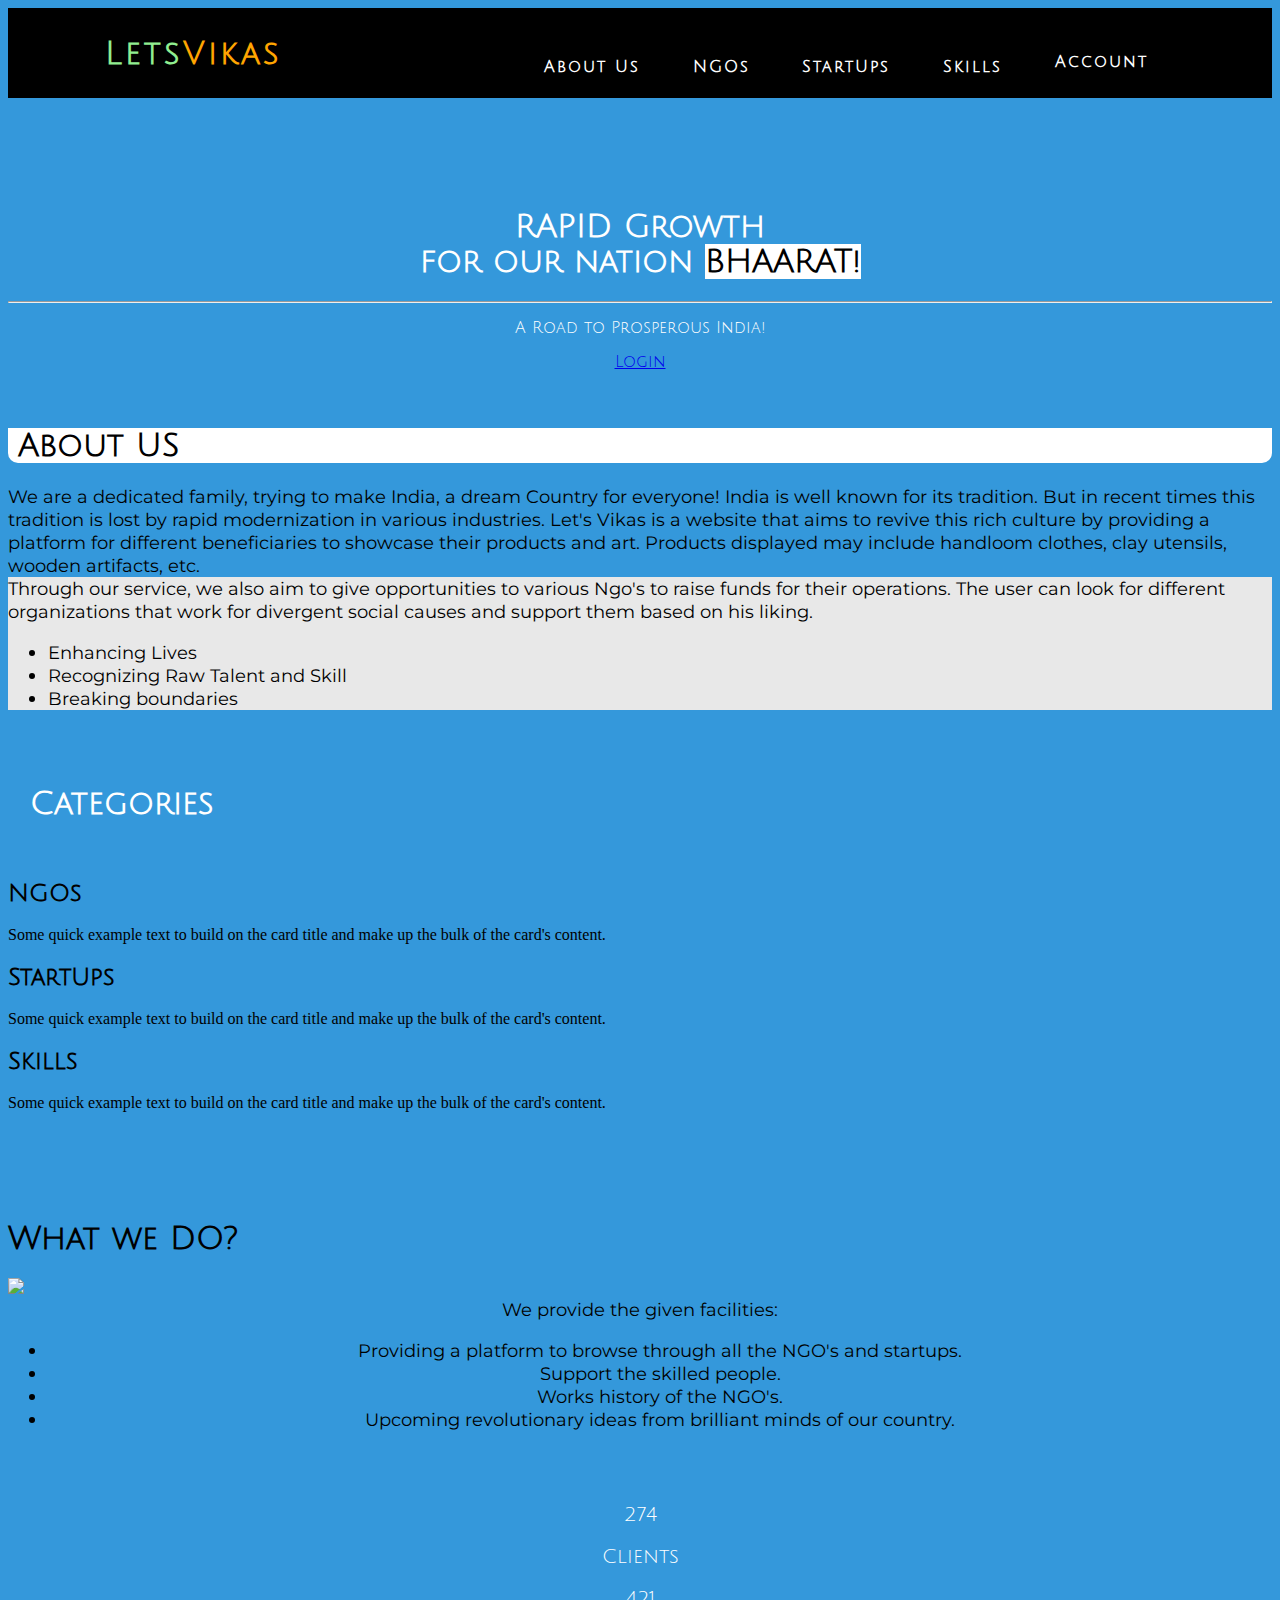
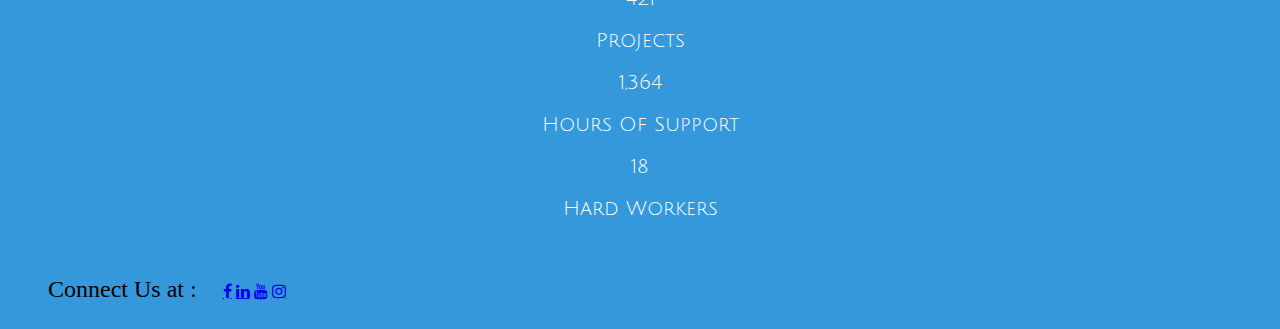
==== index.html @ 5dd66d9a "Merge branch 'main' into editHarshit" ====
<!DOCTYPE html>
<html>

    <head>
    
        <meta charset="utf-8">
        <meta content="width=device-width, initial-scale=1.0" name="viewport">
		<meta name="viewport" content="width=device-width, initial-scale=1">
<link rel="stylesheet" href="https://cdnjs.cloudflare.com/ajax/libs/font-awesome/4.7.0/css/font-awesome.min.css">
</head>
        
        <title>LetsVikas</title>
        
        <link rel="stylesheet" href="https://cdn.jsdelivr.net/npm/bootstrap@4.5.3/dist/css/bootstrap.min.css" integrity="sha384-TX8t27EcRE3e/ihU7zmQxVncDAy5uIKz4rEkgIXeMed4M0jlfIDPvg6uqKI2xXr2" crossorigin="anonymous">
    
        <link href="style.css" rel="stylesheet">
        
        <!--Google Font-->
        <link href="https://fonts.googleapis.com/css2?family=Julius+Sans+One&display=swap" rel="stylesheet">
        <link href="https://fonts.googleapis.com/css2?family=Montserrat&display=swap" rel="stylesheet">

    </head>
    <body style="background-color: #3498DB ">

        <!--NavBar-->
        <nav class="fixed-top">
            
            <div class="font logo"><h1><span style="color: lightgreen;">Lets</span><span style="color: orange;">Vikas</span></h1></div>
            <ul class="nav-items font">
                <li><a href="">About Us</a></li>
                <li><a href="">NGOs</a></li>
                <li><a href="">StartUps</a></li>
                <li><a href="">Skills</a></li>
                <li><a href="#" id="login-btn" class="btn btn-primary">Account</a></li>
            </ul>
            <div class="burger">
            
                <div class="line"></div>
                <div class="line"></div>
                <div class="line"></div>
                
            </div>
        </nav>
        <!--End of NavBar-->
        
        <div id="extraspcontop"></div>
        
        <!--Jumbotron/Hero Section-->
        <div class="jumbotron font center whitecolor">
            <h1><strong>RAPID Growth <br>for our nation <span class="bgwhite blackcolor">BHAARAT!</span></strong></h1>
            <hr class="my-4">
            <p>A Road to Prosperous India!</p>
            <a class="btn btn-primary btn-lg" href="#" role="button">Login</a>
        </div>
        <!--Eng of Jumbotron Section-->
        
        <!--About Us-->
        <br>
        <div class="container-fluid card" id="aboutuscard">
            <br>
            <h1 class="font au-head">About US</h1>
            <div class="row blackcolor">
                
                <div class="col">
                    <span class="incrfont font2">We are a dedicated family, trying to make India, a dream Country for everyone!
                        India is well known for its tradition. But in recent times this tradition is lost by rapid modernization in various industries. Let's Vikas is a website that aims to revive this rich culture by providing a platform for different beneficiaries to showcase their products and art. Products displayed may include handloom clothes, clay utensils, wooden artifacts, etc.</span>
                </div>
                <div class="col lightgrey">
                    <span class="incrfont font2">Through our service, we also aim to give opportunities to various Ngo's to raise funds for their operations. The user can look for different organizations that work for divergent social causes and support them based on his liking.
                    <ul>
                        <li>Enhancing Lives</li>
                        <li>Recognizing Raw Talent and Skill</li>
                        <li>Breaking boundaries</li>
                        </ul></span>
                </div>
            </div>
            <br>
        </div>
        <!--End of About Us Section-->
        <br>
        <!--Categories-->
        <h1 class="font whitecolor categ">Categories</h1>
        <br>
        <div class="container" id="#categories">
            <div class="card-deck">
                <div class="card bg-success">
                    <a href="#" class="catcard"><h2 class="card-header font"><strong>NGOs</strong></h2></a>
                        <div class="card-body ">
                        <p class="card-text">Some quick example text to build on the card title and make up the bulk of the card's content.</p>
                    </div>
                </div>
                <div class="card ">
                    <a href="#" class="catcard"><h2 class="card-header font"><strong>StartUps</strong></h2></a>
                        <div class="card-body ">
                        <p class="card-text">Some quick example text to build on the card title and make up the bulk of the card's content.</p>
                    </div>
                </div>
                <div class="card bg-warning">
                    <a href="#" class="catcard"><h2 class="card-header font"><strong>Skills</strong></h2></a>
                        <div class="card-body ">
                        <p class="card-text">Some quick example text to build on the card title and make up the bulk of the card's content.</p>
                    </div>
                </div>
            </div>
            
        </div>
        <!--End of Categories-->
        <br><br><br>
        <!--What Do WE DO?-->
        <div class="container-fluid bg-white">
        
            <br>
            <h1 class="font whitecolor blackcolor">What we DO?</h1>
            <div class="row">
                <div class="col col-min-width">
                    <img class="img-fluid" src="imgs/whatwedo.jpg">
                </div>
                <div class="col font2 incrfont col-min-width center">
                    
                    We provide the given facilities:
                    <ul>
                    
                        <li>Providing a platform to browse through all the NGO's and startups.</li>
                        <li>Support the skilled people.</li>
                        <li>Works history of the NGO's.</li>
                        <li>Upcoming revolutionary ideas from brilliant minds of our country.</li>
                    
                    </ul>
                </div>
            </div>
            <br>
        </div>
        <br><br>
        <div class="container-fluid">
        <div class="row font incrfont2">
            
          <div class="col-lg-3 col-6 center whitecolor">
            <span>274</span>
            <p>Clients</p>
          </div>

          <div class="col-lg-3 col-6 center whitecolor">
            <span>421</span>
            <p>Projects</p>
          </div>

          <div class="col-lg-3 col-6 center whitecolor">
            <span>1,364</span>
            <p>Hours Of Support</p>
          </div>

          <div class="col-lg-3 col-6 center whitecolor">
            <span>18</span>
            <p>Hard Workers</p>
		
          </div>   
        </div>
            <br>

      </div>
	  <br>
	  <span style="padding-left:40px">
	 <a style="font-size:150%"> Connect Us at :  </a>
	 <span style="padding-left:20px">
	    <a href="#" target="_blank" class="fa fa-facebook"></a>
		<a href="https://www.linkedin.com/posts/harshit-singh-3a8885120_project-aatmanirbharbharat-growth-activity-6716346034341191680-U7Fu" target="_blank" class="fa fa-linkedin"></a>
		<a href="https://www.youtube.com/watch?v=l8y8b3xotv4" target="_blank" class="fa fa-youtube"></a>
		<a href="#" target="_blank" class="fa fa-instagram"></a>
        <br><br>
        
        
        <script src="https://code.jquery.com/jquery-3.5.1.slim.min.js" integrity="sha384-DfXdz2htPH0lsSSs5nCTpuj/zy4C+OGpamoFVy38MVBnE+IbbVYUew+OrCXaRkfj" crossorigin="anonymous"></script>
        <script src="https://cdn.jsdelivr.net/npm/bootstrap@4.5.3/dist/js/bootstrap.bundle.min.js" integrity="sha384-ho+j7jyWK8fNQe+A12Hb8AhRq26LrZ/JpcUGGOn+Y7RsweNrtN/tE3MoK7ZeZDyx" crossorigin="anonymous"></script>
        
        <script src="app.js"></script>
    </body>
    
</html>
---- style.css ----
.font{
    
    font-family: 'Julius Sans One', sans-serif;
    
}
.font2{
    
    font-family: 'Montserrat', sans-serif;
    
}
.logo{
    
    letter-spacing: 3px;
    
}
.center{
    
    text-align: center;
    
}
.jumbotron{
    
    background-image: url(imgs/jumbo.jpg);
    background-repeat: no-repeat;
    background-size: cover;
    
}
.whitecolor{
    
    color: white;
    
}
.blackcolor{
    
    color: black;
    
}
.bgwhite{
    
    background-color: white;
    
}
nav{
    
    display: flex;
    justify-content:space-around;
    min-height: 10vh;
    align-items: center;
    background-color: black;
    color: white;
    
}
.nav-items{
    
    display: flex;
    justify-content: space-around;
    width: 52%;
    
}
@media screen and (max-width: 1000px){
    
    .nav-items{
    
        display: flex;
        justify-content: space-around;
        width: 68%;
    
    }
    
}
.nav-items li{
    
    list-style: none;
    position: relative;
    font-weight: bold;
    letter-spacing: 2px;
    top:14px;
    
}
.nav-items a{
    
    text-decoration: none;
    color: white;
    
    
}
.nav-items a:hover{
    
    text-decoration: none;
    color: darkgray;
    
    
}
.line{
    
    height: 3px;
    width: 27px;
    margin: 5px;
    background-color: white;
    
}
.burger{
    
    display: none;
    cursor: pointer;
    position: relative;
    bottom: 5px;
}
@media screen and (max-width: 800px){
    body{
        
        overflow-x: hidden;
        
    }
    .nav-items{
    
        position: absolute;
        right:0px;
        height:90vh;
        top:10vh;
        background-color: white;
        opacity: 0.95;
        display: block;
        flex-direction: column;
        text-align: center;
        width:55%;
        padding-left: 0px;
        transform: translateX(100%);
        transition: transform 0.5s ease-in;
    
    }
    .nav-items li{
        
        margin-top:5vh;
        margin-bottom: 5vh;
        
    }
    .burger{
        
        display: block;
    }
    
}
#login-btn{
    
    position: relative;
    bottom:5px;
    
}
#extraspcontop{
    
    height: 10vh;
    
}
.burger-active{
    
    transform: translateX(0%);
    
}
.au-head{
    color: black;
    background-color: white;
    border-bottom-left-radius: 10px;
    border-bottom-right-radius: 10px;
    border-top-left-radius: 0px;
    border-top-right-radius: 0px;
    padding-left: 10px;
    
}
.incrfont{
    
    font-size: 115%;
    
}
.incrfont2{
    
    font-size: 125%;
    
}
.col{
    
    min-width: 200px;
    
}
.lightgrey{
    
    background-color: #e8e8e8;
    
}.card{
    
    border-radius: 10px;
    
}
#aboutuscard{
    
    border-radius: 0px;
    
}
.categ{
    
    margin-left: 22px;
    
}
.catcard{
    
    text-decoration: none;
    color: black;
    
}
.catcard:hover{
    
    text-decoration: none;
    color: #0064CF;
    
}
.col-min-width{
    
    min-width: 300px;
    
}
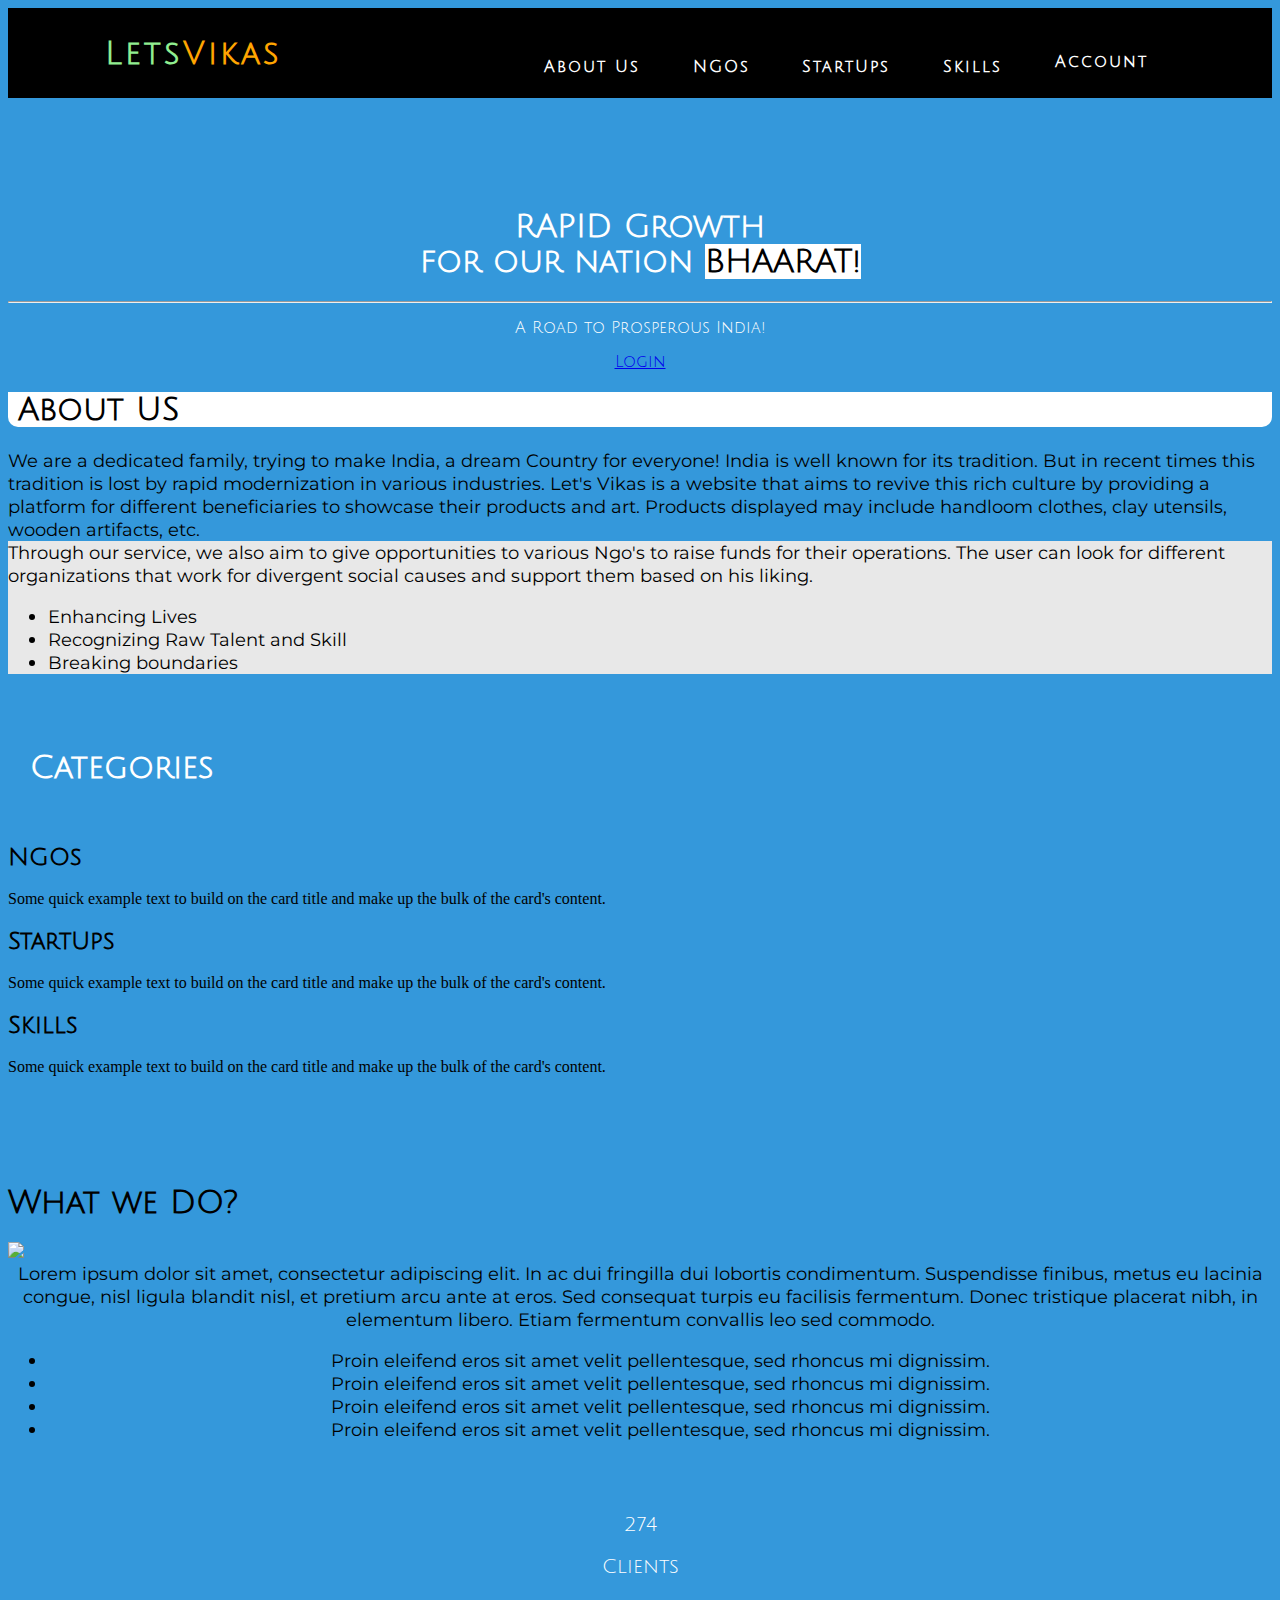
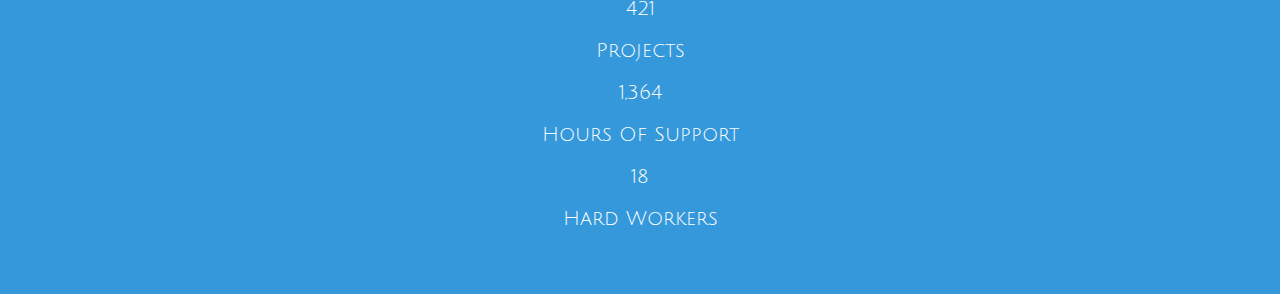
==== commit 636336bf: "Latest Color Change" ====
--- a/index.html
+++ b/index.html
@@ -1,178 +1,165 @@
-<!DOCTYPE html>
-<html>
-
-    <head>
-    
-        <meta charset="utf-8">
-        <meta content="width=device-width, initial-scale=1.0" name="viewport">
-		<meta name="viewport" content="width=device-width, initial-scale=1">
-<link rel="stylesheet" href="https://cdnjs.cloudflare.com/ajax/libs/font-awesome/4.7.0/css/font-awesome.min.css">
-</head>
-        
-        <title>LetsVikas</title>
-        
-        <link rel="stylesheet" href="https://cdn.jsdelivr.net/npm/bootstrap@4.5.3/dist/css/bootstrap.min.css" integrity="sha384-TX8t27EcRE3e/ihU7zmQxVncDAy5uIKz4rEkgIXeMed4M0jlfIDPvg6uqKI2xXr2" crossorigin="anonymous">
-    
-        <link href="style.css" rel="stylesheet">
-        
-        <!--Google Font-->
-        <link href="https://fonts.googleapis.com/css2?family=Julius+Sans+One&display=swap" rel="stylesheet">
-        <link href="https://fonts.googleapis.com/css2?family=Montserrat&display=swap" rel="stylesheet">
-
-    </head>
-    <body style="background-color: #3498DB ">
-
-        <!--NavBar-->
-        <nav class="fixed-top">
-            
-            <div class="font logo"><h1><span style="color: lightgreen;">Lets</span><span style="color: orange;">Vikas</span></h1></div>
-            <ul class="nav-items font">
-                <li><a href="">About Us</a></li>
-                <li><a href="">NGOs</a></li>
-                <li><a href="">StartUps</a></li>
-                <li><a href="">Skills</a></li>
-                <li><a href="#" id="login-btn" class="btn btn-primary">Account</a></li>
-            </ul>
-            <div class="burger">
-            
-                <div class="line"></div>
-                <div class="line"></div>
-                <div class="line"></div>
-                
-            </div>
-        </nav>
-        <!--End of NavBar-->
-        
-        <div id="extraspcontop"></div>
-        
-        <!--Jumbotron/Hero Section-->
-        <div class="jumbotron font center whitecolor">
-            <h1><strong>RAPID Growth <br>for our nation <span class="bgwhite blackcolor">BHAARAT!</span></strong></h1>
-            <hr class="my-4">
-            <p>A Road to Prosperous India!</p>
-            <a class="btn btn-primary btn-lg" href="#" role="button">Login</a>
-        </div>
-        <!--Eng of Jumbotron Section-->
-        
-        <!--About Us-->
-        <br>
-        <div class="container-fluid card" id="aboutuscard">
-            <br>
-            <h1 class="font au-head">About US</h1>
-            <div class="row blackcolor">
-                
-                <div class="col">
-                    <span class="incrfont font2">We are a dedicated family, trying to make India, a dream Country for everyone!
-                        India is well known for its tradition. But in recent times this tradition is lost by rapid modernization in various industries. Let's Vikas is a website that aims to revive this rich culture by providing a platform for different beneficiaries to showcase their products and art. Products displayed may include handloom clothes, clay utensils, wooden artifacts, etc.</span>
-                </div>
-                <div class="col lightgrey">
-                    <span class="incrfont font2">Through our service, we also aim to give opportunities to various Ngo's to raise funds for their operations. The user can look for different organizations that work for divergent social causes and support them based on his liking.
-                    <ul>
-                        <li>Enhancing Lives</li>
-                        <li>Recognizing Raw Talent and Skill</li>
-                        <li>Breaking boundaries</li>
-                        </ul></span>
-                </div>
-            </div>
-            <br>
-        </div>
-        <!--End of About Us Section-->
-        <br>
-        <!--Categories-->
-        <h1 class="font whitecolor categ">Categories</h1>
-        <br>
-        <div class="container" id="#categories">
-            <div class="card-deck">
-                <div class="card bg-success">
-                    <a href="#" class="catcard"><h2 class="card-header font"><strong>NGOs</strong></h2></a>
-                        <div class="card-body ">
-                        <p class="card-text">Some quick example text to build on the card title and make up the bulk of the card's content.</p>
-                    </div>
-                </div>
-                <div class="card ">
-                    <a href="#" class="catcard"><h2 class="card-header font"><strong>StartUps</strong></h2></a>
-                        <div class="card-body ">
-                        <p class="card-text">Some quick example text to build on the card title and make up the bulk of the card's content.</p>
-                    </div>
-                </div>
-                <div class="card bg-warning">
-                    <a href="#" class="catcard"><h2 class="card-header font"><strong>Skills</strong></h2></a>
-                        <div class="card-body ">
-                        <p class="card-text">Some quick example text to build on the card title and make up the bulk of the card's content.</p>
-                    </div>
-                </div>
-            </div>
-            
-        </div>
-        <!--End of Categories-->
-        <br><br><br>
-        <!--What Do WE DO?-->
-        <div class="container-fluid bg-white">
-        
-            <br>
-            <h1 class="font whitecolor blackcolor">What we DO?</h1>
-            <div class="row">
-                <div class="col col-min-width">
-                    <img class="img-fluid" src="imgs/whatwedo.jpg">
-                </div>
-                <div class="col font2 incrfont col-min-width center">
-                    
-                    We provide the given facilities:
-                    <ul>
-                    
-                        <li>Providing a platform to browse through all the NGO's and startups.</li>
-                        <li>Support the skilled people.</li>
-                        <li>Works history of the NGO's.</li>
-                        <li>Upcoming revolutionary ideas from brilliant minds of our country.</li>
-                    
-                    </ul>
-                </div>
-            </div>
-            <br>
-        </div>
-        <br><br>
-        <div class="container-fluid">
-        <div class="row font incrfont2">
-            
-          <div class="col-lg-3 col-6 center whitecolor">
-            <span>274</span>
-            <p>Clients</p>
-          </div>
-
-          <div class="col-lg-3 col-6 center whitecolor">
-            <span>421</span>
-            <p>Projects</p>
-          </div>
-
-          <div class="col-lg-3 col-6 center whitecolor">
-            <span>1,364</span>
-            <p>Hours Of Support</p>
-          </div>
-
-          <div class="col-lg-3 col-6 center whitecolor">
-            <span>18</span>
-            <p>Hard Workers</p>
-		
-          </div>   
-        </div>
-            <br>
-
-      </div>
-	  <br>
-	  <span style="padding-left:40px">
-	 <a style="font-size:150%"> Connect Us at :  </a>
-	 <span style="padding-left:20px">
-	    <a href="#" target="_blank" class="fa fa-facebook"></a>
-		<a href="https://www.linkedin.com/posts/harshit-singh-3a8885120_project-aatmanirbharbharat-growth-activity-6716346034341191680-U7Fu" target="_blank" class="fa fa-linkedin"></a>
-		<a href="https://www.youtube.com/watch?v=l8y8b3xotv4" target="_blank" class="fa fa-youtube"></a>
-		<a href="#" target="_blank" class="fa fa-instagram"></a>
-        <br><br>
-        
-        
-        <script src="https://code.jquery.com/jquery-3.5.1.slim.min.js" integrity="sha384-DfXdz2htPH0lsSSs5nCTpuj/zy4C+OGpamoFVy38MVBnE+IbbVYUew+OrCXaRkfj" crossorigin="anonymous"></script>
-        <script src="https://cdn.jsdelivr.net/npm/bootstrap@4.5.3/dist/js/bootstrap.bundle.min.js" integrity="sha384-ho+j7jyWK8fNQe+A12Hb8AhRq26LrZ/JpcUGGOn+Y7RsweNrtN/tE3MoK7ZeZDyx" crossorigin="anonymous"></script>
-        
-        <script src="app.js"></script>
-    </body>
-    
-</html>
+<!DOCTYPE html>
+<html>
+
+    <head>
+    
+        <meta charset="utf-8">
+        <meta content="width=device-width, initial-scale=1.0" name="viewport">
+        
+        <title>LetsVikas</title>
+        
+        <link rel="stylesheet" href="https://cdn.jsdelivr.net/npm/bootstrap@4.5.3/dist/css/bootstrap.min.css" integrity="sha384-TX8t27EcRE3e/ihU7zmQxVncDAy5uIKz4rEkgIXeMed4M0jlfIDPvg6uqKI2xXr2" crossorigin="anonymous">
+    
+        <link href="style.css" rel="stylesheet">
+        
+        <!--Google Font-->
+        <link href="https://fonts.googleapis.com/css2?family=Julius+Sans+One&display=swap" rel="stylesheet">
+        <link href="https://fonts.googleapis.com/css2?family=Montserrat&display=swap" rel="stylesheet">
+
+    </head>
+    
+    <body style="background-color: #3498DB;">
+        <!--NavBar-->
+        <nav class="fixed-top">
+            
+            <div class="font logo"><h1><span style="color: lightgreen;">Lets</span><span style="color: orange;">Vikas</span></h1></div>
+            <ul class="nav-items font">
+                <li><a href="">About Us</a></li>
+                <li><a href="">NGOs</a></li>
+                <li><a href="">StartUps</a></li>
+                <li><a href="">Skills</a></li>
+                <li><a href="#" id="login-btn" class="btn btn-primary">Account</a></li>
+            </ul>
+            <div class="burger">
+            
+                <div class="line"></div>
+                <div class="line"></div>
+                <div class="line"></div>
+                
+            </div>
+        </nav>
+        <!--End of NavBar-->
+        
+        <div id="extraspcontop"></div>
+        
+        <!--Jumbotron/Hero Section-->
+        <div class="jumbotron font center whitecolor">
+            <h1><strong>RAPID Growth <br>for our nation <span class="bgwhite blackcolor">BHAARAT!</span></strong></h1>
+            <hr class="my-4">
+            <p>A Road to Prosperous India!</p>
+            <a class="btn btn-primary btn-lg" href="#" role="button">Login</a>
+        </div>
+        <!--Eng of Jumbotron Section-->
+        
+        <!--About Us-->
+        <div class="container-fluid card" id="aboutuscard">
+            <h1 class="font au-head">About US</h1>
+            <div class="row blackcolor">
+                
+                <div class="col">
+                    <span class="incrfont font2">We are a dedicated family, trying to make India, a dream Country for everyone!
+                        India is well known for its tradition. But in recent times this tradition is lost by rapid modernization in various industries. Let's Vikas is a website that aims to revive this rich culture by providing a platform for different beneficiaries to showcase their products and art. Products displayed may include handloom clothes, clay utensils, wooden artifacts, etc.</span>
+                </div>
+                <div class="col lightgrey">
+                    <span class="incrfont font2">Through our service, we also aim to give opportunities to various Ngo's to raise funds for their operations. The user can look for different organizations that work for divergent social causes and support them based on his liking.
+                    <ul>
+                        <li>Enhancing Lives</li>
+                        <li>Recognizing Raw Talent and Skill</li>
+                        <li>Breaking boundaries</li>
+                        </ul></span>
+                </div>
+            </div>
+            <br>
+        </div>
+        <!--End of About Us Section-->
+        <br>
+        <!--Categories-->
+        <h1 class="font whitecolor categ">Categories</h1>
+        <br>
+        <div class="container" id="#categories">
+            <div class="card-deck">
+                <div class="card bg-success">
+                    <a href="#" class="catcard"><h2 class="card-header font"><strong>NGOs</strong></h2></a>
+                        <div class="card-body ">
+                        <p class="card-text">Some quick example text to build on the card title and make up the bulk of the card's content.</p>
+                    </div>
+                </div>
+                <div class="card ">
+                    <a href="#" class="catcard"><h2 class="card-header font"><strong>StartUps</strong></h2></a>
+                        <div class="card-body ">
+                        <p class="card-text">Some quick example text to build on the card title and make up the bulk of the card's content.</p>
+                    </div>
+                </div>
+                <div class="card bg-warning">
+                    <a href="#" class="catcard"><h2 class="card-header font"><strong>Skills</strong></h2></a>
+                        <div class="card-body ">
+                        <p class="card-text">Some quick example text to build on the card title and make up the bulk of the card's content.</p>
+                    </div>
+                </div>
+            </div>
+            
+        </div>
+        <!--End of Categories-->
+        <br><br><br>
+        <!--What Do WE DO?-->
+        <div class="container-fluid bg-white">
+        
+            <br>
+            <h1 class="font whitecolor blackcolor">What we DO?</h1>
+            <div class="row">
+                <div class="col col-min-width">
+                    <img class="img-fluid" src="imgs/whatwedo.jpg">
+                </div>
+                <div class="col font2 incrfont col-min-width center">
+                    
+                    Lorem ipsum dolor sit amet, consectetur adipiscing elit. In ac dui fringilla dui lobortis condimentum. Suspendisse finibus, metus eu lacinia congue, nisl ligula blandit nisl, et pretium arcu ante at eros. Sed consequat turpis eu facilisis fermentum. Donec tristique placerat nibh, in elementum libero. Etiam fermentum convallis leo sed commodo.
+                    
+                    <ul>
+                    
+                        <li>Proin eleifend eros sit amet velit pellentesque, sed rhoncus mi dignissim.</li>
+                        <li>Proin eleifend eros sit amet velit pellentesque, sed rhoncus mi dignissim.</li>
+                        <li>Proin eleifend eros sit amet velit pellentesque, sed rhoncus mi dignissim.</li>
+                        <li>Proin eleifend eros sit amet velit pellentesque, sed rhoncus mi dignissim.</li>
+                    
+                    </ul>
+                </div>
+            </div>
+            <br>
+        </div>
+        <br><br>
+        <div class="container-fluid">
+        <div class="row font incrfont2">
+            
+          <div class="col-lg-3 col-6 center whitecolor">
+            <span>274</span>
+            <p>Clients</p>
+          </div>
+
+          <div class="col-lg-3 col-6 center whitecolor">
+            <span>421</span>
+            <p>Projects</p>
+          </div>
+
+          <div class="col-lg-3 col-6 center whitecolor">
+            <span>1,364</span>
+            <p>Hours Of Support</p>
+          </div>
+
+          <div class="col-lg-3 col-6 center whitecolor">
+            <span>18</span>
+            <p>Hard Workers</p>
+          </div>
+            
+        </div>
+            <br><br>
+      </div>
+        
+        
+        
+        <script src="https://code.jquery.com/jquery-3.5.1.slim.min.js" integrity="sha384-DfXdz2htPH0lsSSs5nCTpuj/zy4C+OGpamoFVy38MVBnE+IbbVYUew+OrCXaRkfj" crossorigin="anonymous"></script>
+        <script src="https://cdn.jsdelivr.net/npm/bootstrap@4.5.3/dist/js/bootstrap.bundle.min.js" integrity="sha384-ho+j7jyWK8fNQe+A12Hb8AhRq26LrZ/JpcUGGOn+Y7RsweNrtN/tE3MoK7ZeZDyx" crossorigin="anonymous"></script>
+        
+        <script src="app.js"></script>
+    </body>
+    
+</html>--- a/style.css
+++ b/style.css
@@ -23,6 +23,7 @@
     background-image: url(imgs/jumbo.jpg);
     background-repeat: no-repeat;
     background-size: cover;
+    margin-bottom: 0px;
     
 }
 .whitecolor{
@@ -118,7 +119,7 @@
         right:0px;
         height:90vh;
         top:10vh;
-        background-color: white;
+        background-color: black;
         opacity: 0.95;
         display: block;
         flex-direction: column;
@@ -194,6 +195,7 @@
 #aboutuscard{
     
     border-radius: 0px;
+    margin-top: 0px;
     
 }
 .categ{
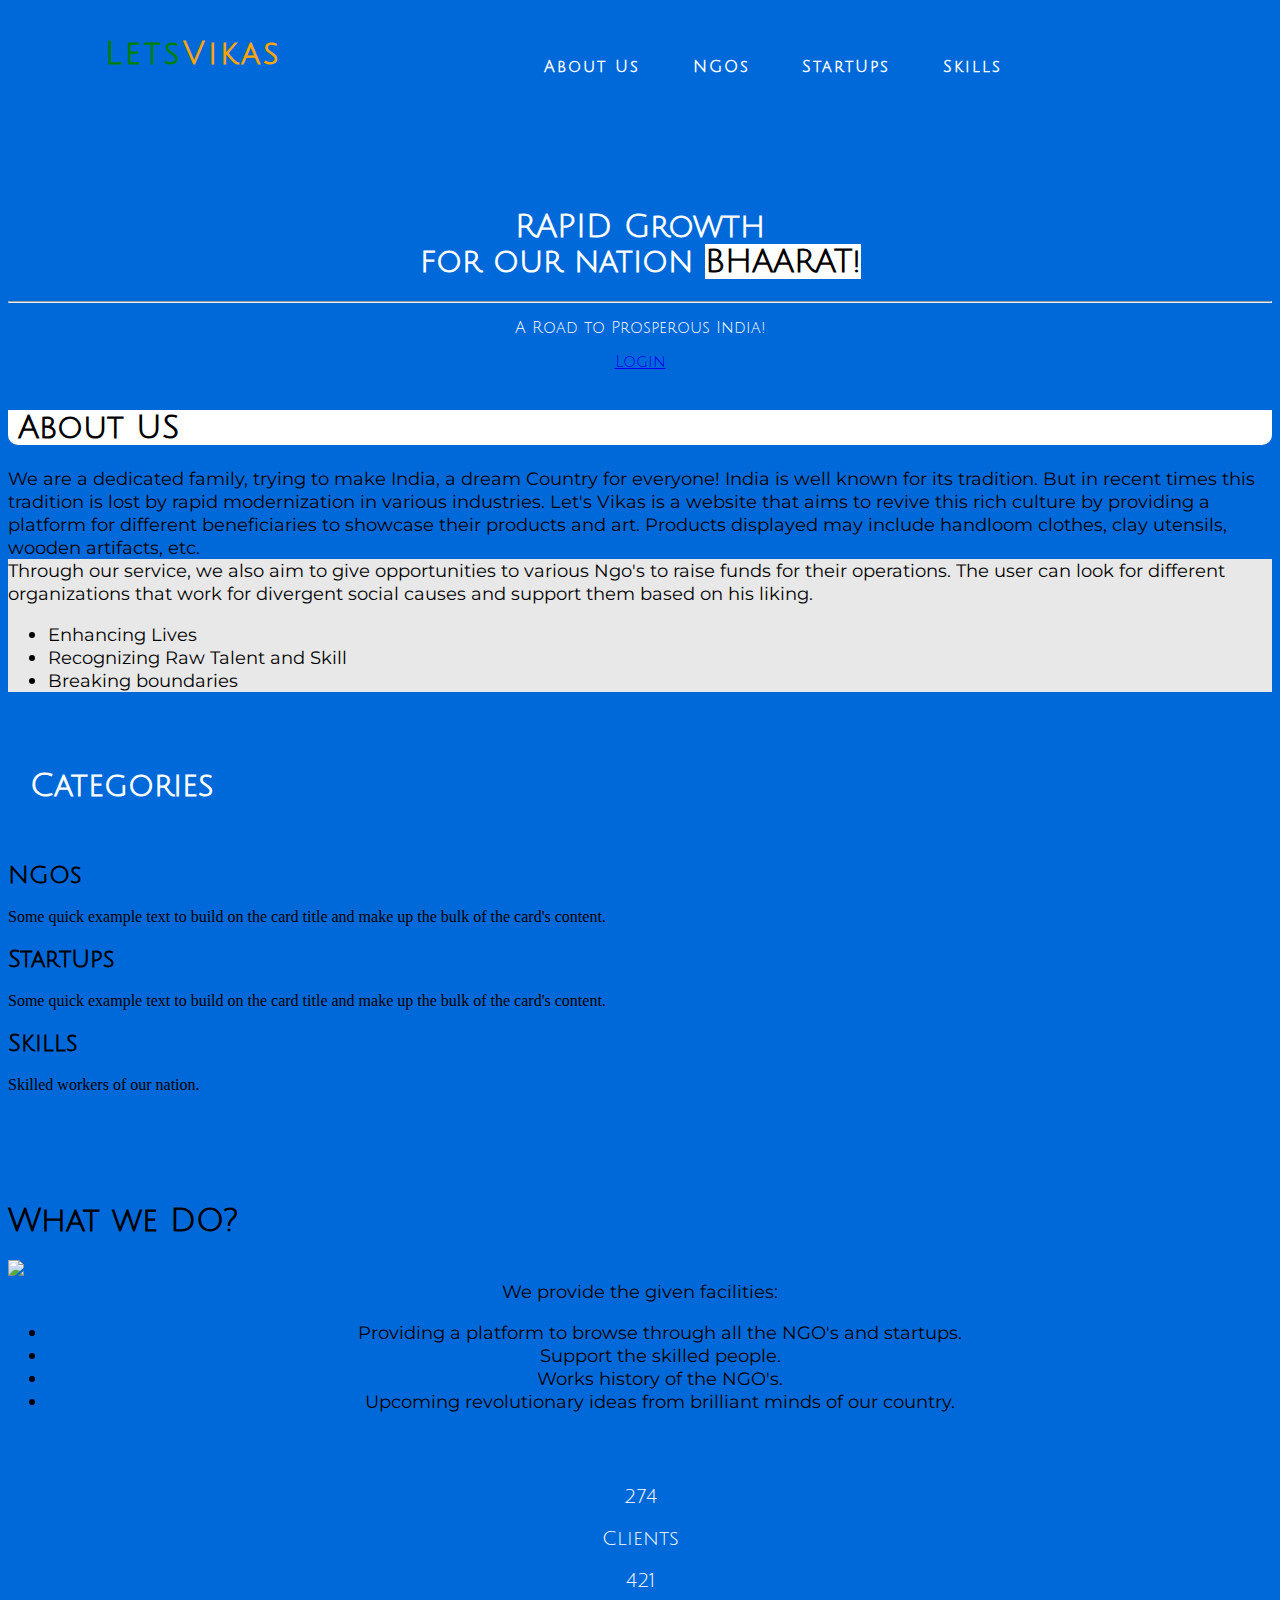
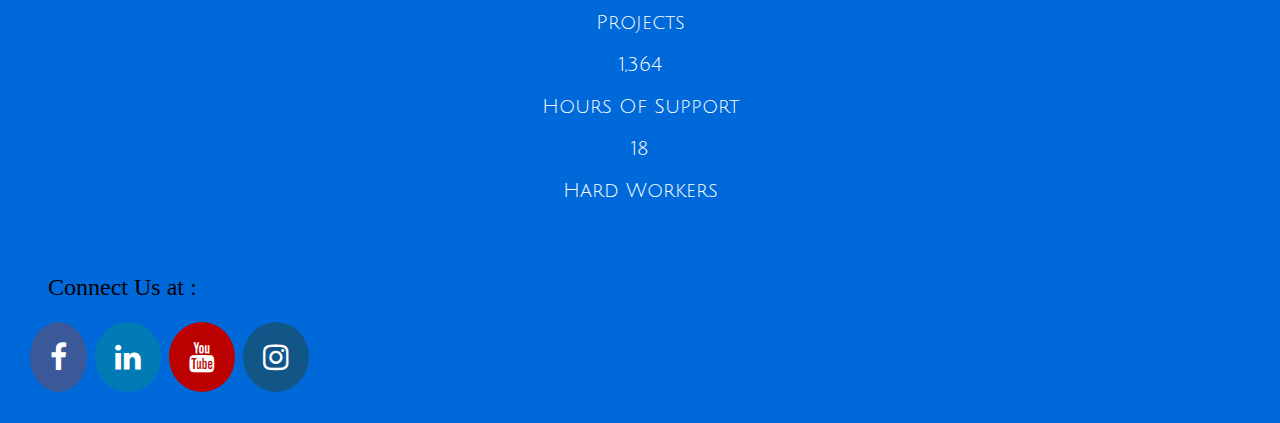
==== commit 433a34af: "Update index.html" ====
--- a/index.html
+++ b/index.html
@@ -5,6 +5,8 @@
     
         <meta charset="utf-8">
         <meta content="width=device-width, initial-scale=1.0" name="viewport">
+		<meta name="viewport" content="width=device-width, initial-scale=1">
+        <link rel="stylesheet" href="https://cdnjs.cloudflare.com/ajax/libs/font-awesome/4.7.0/css/font-awesome.min.css">
         
         <title>LetsVikas</title>
         
@@ -17,18 +19,18 @@
         <link href="https://fonts.googleapis.com/css2?family=Montserrat&display=swap" rel="stylesheet">
 
     </head>
-    
-    <body style="background-color: #3498DB;">
+    <body style="background-color: #0069D9 ">
+
         <!--NavBar-->
-        <nav class="fixed-top">
+        <nav class="fixed-top blueback">
             
-            <div class="font logo"><h1><span style="color: lightgreen;">Lets</span><span style="color: orange;">Vikas</span></h1></div>
+            <div class="font logo"><h1><span style="color: green;">Lets</span><span style="color: orange;">Vikas</span></h1></div>
             <ul class="nav-items font">
                 <li><a href="">About Us</a></li>
                 <li><a href="">NGOs</a></li>
                 <li><a href="">StartUps</a></li>
                 <li><a href="">Skills</a></li>
-                <li><a href="#" id="login-btn" class="btn btn-primary">Account</a></li>
+                <li><a href="#" id="login-btn" class="btn btn-light blue">Account</a></li>
             </ul>
             <div class="burger">
             
@@ -53,6 +55,7 @@
         
         <!--About Us-->
         <div class="container-fluid card" id="aboutuscard">
+            <br>
             <h1 class="font au-head">About US</h1>
             <div class="row blackcolor">
                 
@@ -93,7 +96,7 @@
                 <div class="card bg-warning">
                     <a href="#" class="catcard"><h2 class="card-header font"><strong>Skills</strong></h2></a>
                         <div class="card-body ">
-                        <p class="card-text">Some quick example text to build on the card title and make up the bulk of the card's content.</p>
+                        <p class="card-text">Skilled workers of our nation. </p>
                     </div>
                 </div>
             </div>
@@ -112,14 +115,13 @@
                 </div>
                 <div class="col font2 incrfont col-min-width center">
                     
-                    Lorem ipsum dolor sit amet, consectetur adipiscing elit. In ac dui fringilla dui lobortis condimentum. Suspendisse finibus, metus eu lacinia congue, nisl ligula blandit nisl, et pretium arcu ante at eros. Sed consequat turpis eu facilisis fermentum. Donec tristique placerat nibh, in elementum libero. Etiam fermentum convallis leo sed commodo.
-                    
+                    We provide the given facilities:
                     <ul>
                     
-                        <li>Proin eleifend eros sit amet velit pellentesque, sed rhoncus mi dignissim.</li>
-                        <li>Proin eleifend eros sit amet velit pellentesque, sed rhoncus mi dignissim.</li>
-                        <li>Proin eleifend eros sit amet velit pellentesque, sed rhoncus mi dignissim.</li>
-                        <li>Proin eleifend eros sit amet velit pellentesque, sed rhoncus mi dignissim.</li>
+                        <li>Providing a platform to browse through all the NGO's and startups.</li>
+                        <li>Support the skilled people.</li>
+                        <li>Works history of the NGO's.</li>
+                        <li>Upcoming revolutionary ideas from brilliant minds of our country.</li>
                     
                     </ul>
                 </div>
@@ -148,12 +150,24 @@
           <div class="col-lg-3 col-6 center whitecolor">
             <span>18</span>
             <p>Hard Workers</p>
-          </div>
-            
+		
+          </div>   
         </div>
-            <br><br>
+            <br>
+
       </div>
-        
+	  <br>
+	  
+	   <p><span style="padding-left:40px">
+            <a style="font-size:150%"> Connect Us at :  </a></p>
+       </span>
+	   <span style="padding-left:20px">
+	    <a href="#" target="_blank" class="fa fa-facebook"></a>
+		<a href="https://www.linkedin.com/posts/harshit-singh-3a8885120_project-aatmanirbharbharat-growth-activity-6716346034341191680-U7Fu" target="_blank" class="fa fa-linkedin"></a>
+		<a href="https://www.youtube.com/watch?v=l8y8b3xotv4" target="_blank" class="fa fa-youtube"></a>
+		<a href="#" target="_blank" class="fa fa-instagram"></a>
+        <br><br>
+        </span>
         
         
         <script src="https://code.jquery.com/jquery-3.5.1.slim.min.js" integrity="sha384-DfXdz2htPH0lsSSs5nCTpuj/zy4C+OGpamoFVy38MVBnE+IbbVYUew+OrCXaRkfj" crossorigin="anonymous"></script>
--- a/style.css
+++ b/style.css
@@ -67,6 +67,16 @@
         width: 68%;
     
     }
+    
+}
+.blueback{
+    
+    background-color: #0069D9;
+    
+}
+.blue{
+    
+    color:#0069D9 !important;
     
 }
 .nav-items li{
@@ -219,4 +229,35 @@
     
     min-width: 300px;
     
+}
+.fa {
+  padding: 20px;
+  font-size: 30px;
+  text-align: center;
+  text-decoration: none;
+  margin: 5px 2px;
+  border-radius: 50%;
+}
+
+.fa:hover {
+    opacity: 0.7;
+}
+
+.fa-facebook {
+  background: #3B5998;
+  color: white;
+}
+.fa-instagram {
+  background: #125688;
+  color: white;
+}
+
+.fa-linkedin {
+  background: #007bb5;
+  color: white;
+}
+
+.fa-youtube {
+  background: #bb0000;
+  color: white;
 }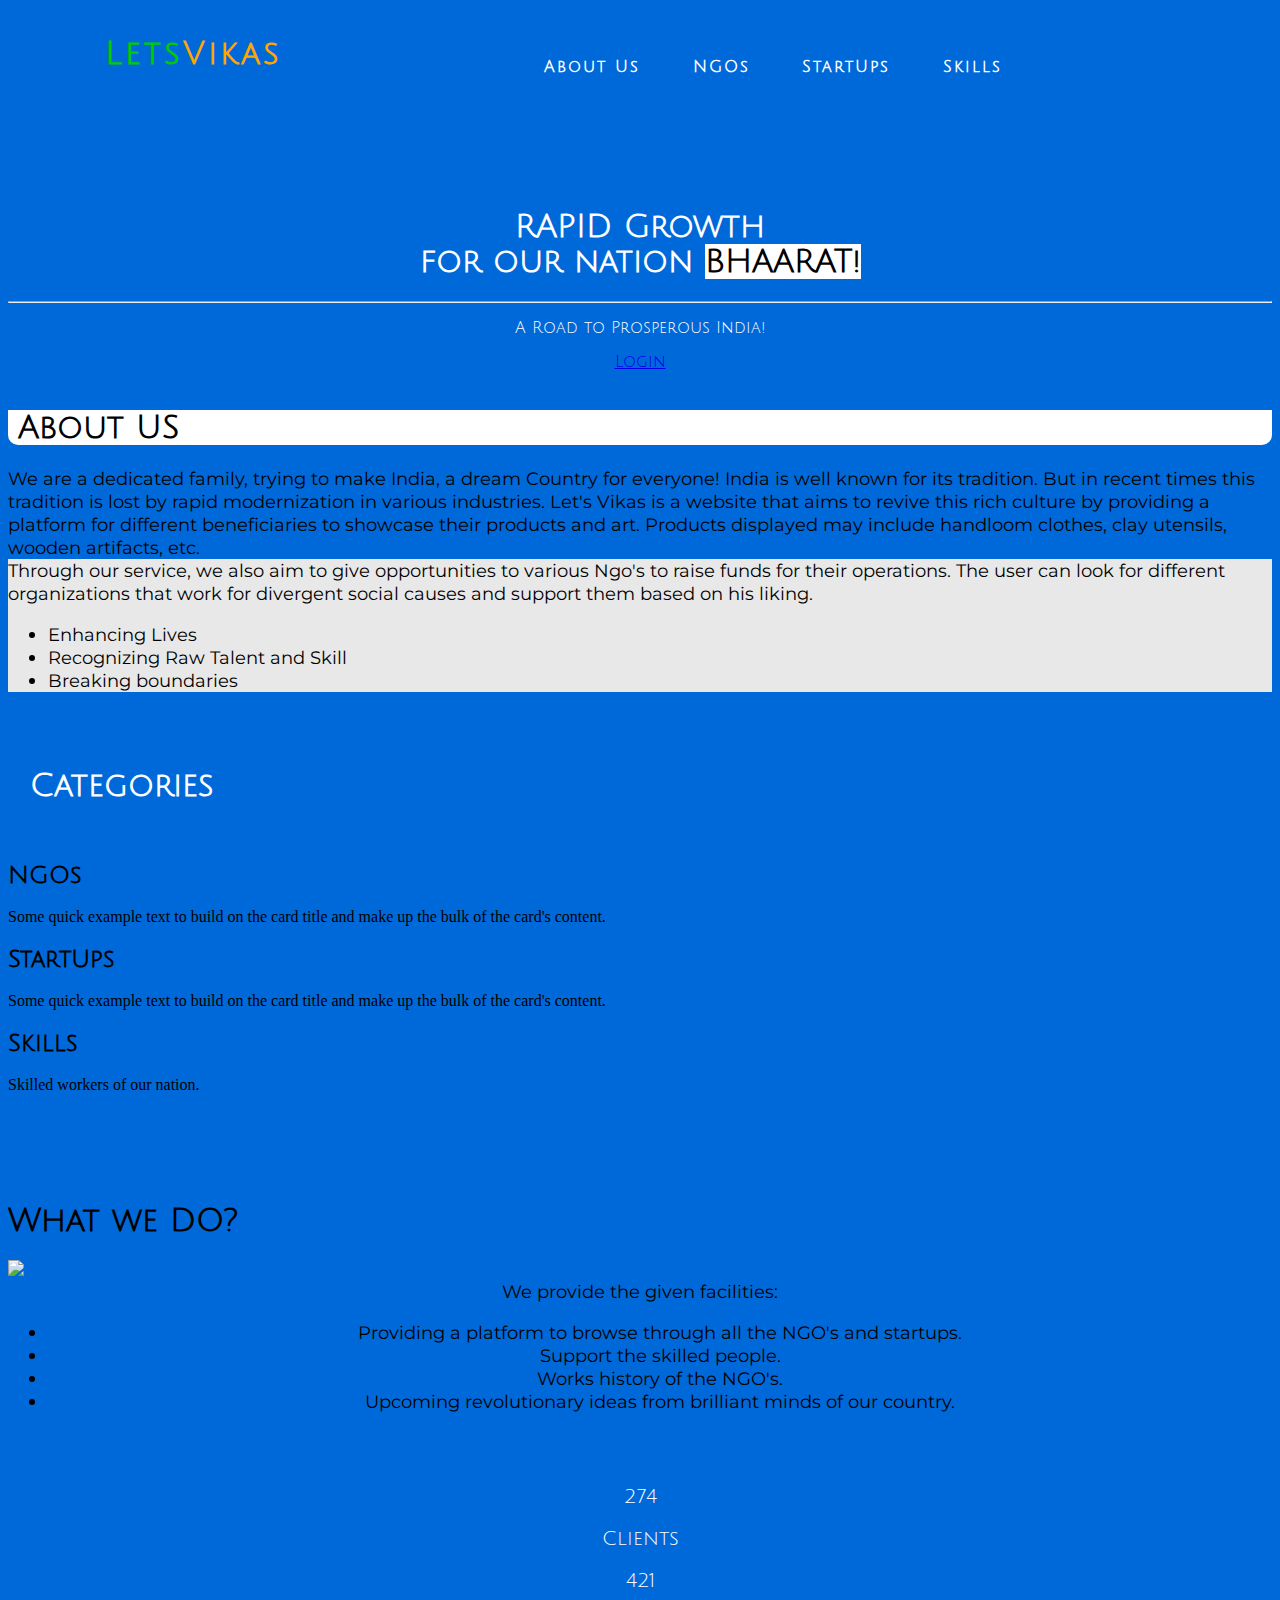
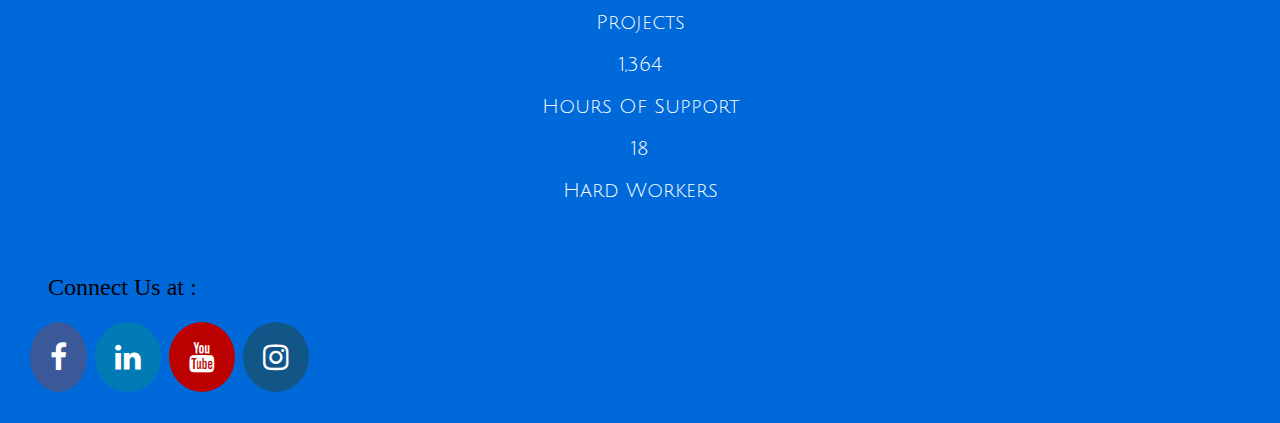
==== commit 7a32a966: "Update index.html" ====
--- a/index.html
+++ b/index.html
@@ -24,7 +24,7 @@
         <!--NavBar-->
         <nav class="fixed-top blueback">
             
-            <div class="font logo"><h1><span style="color: green;">Lets</span><span style="color: orange;">Vikas</span></h1></div>
+            <div class="font logo"><h1><span style="color: #00cc00;">Lets</span><span style="color: orange;">Vikas</span></h1></div>
             <ul class="nav-items font">
                 <li><a href="">About Us</a></li>
                 <li><a href="">NGOs</a></li>
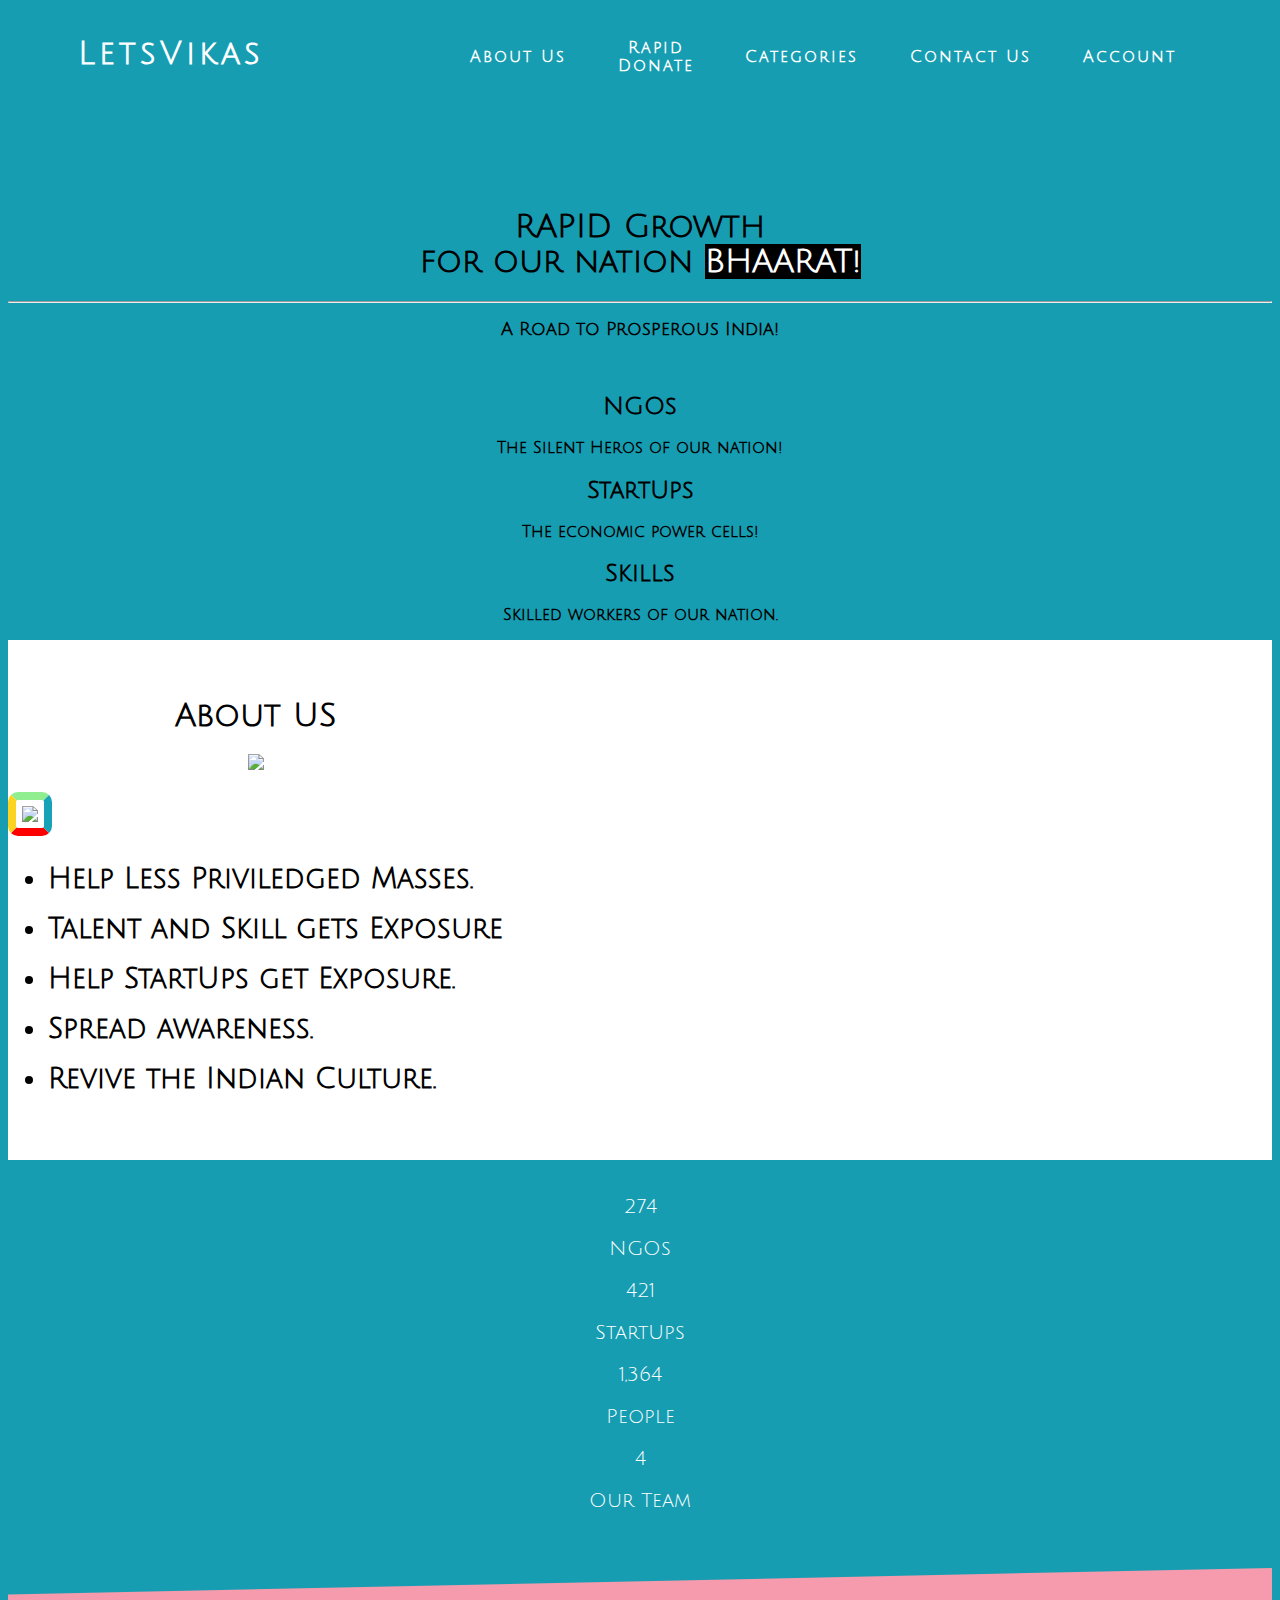
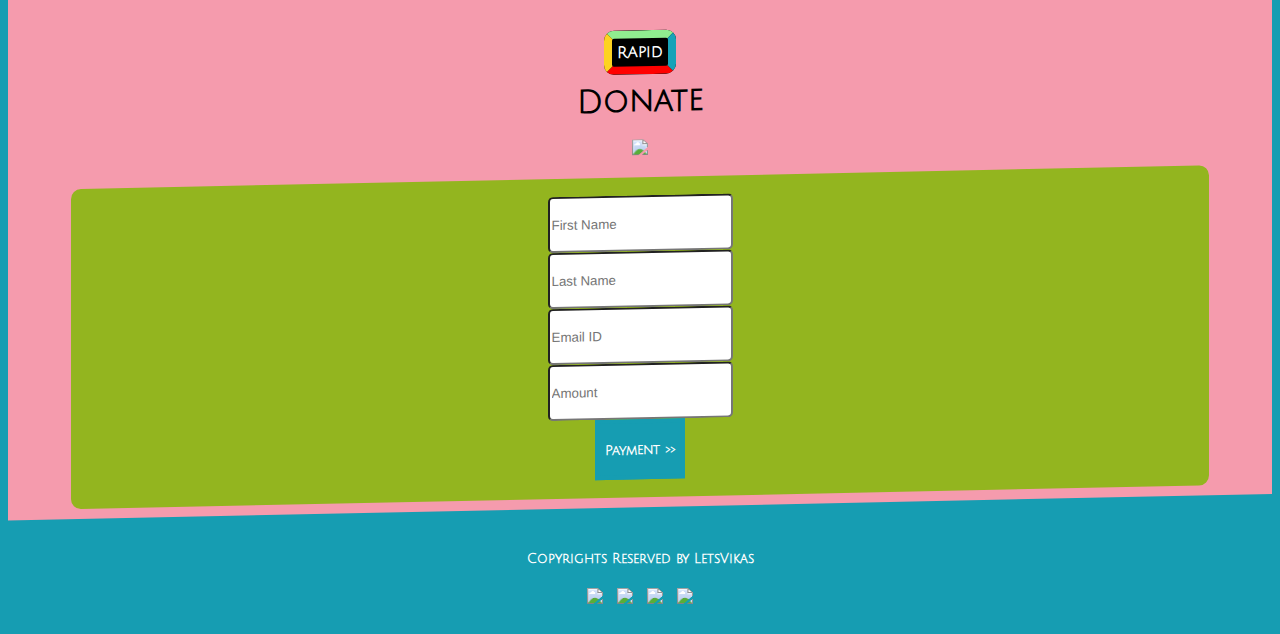
==== commit cbb39af2: "Add files via upload" ====
--- a/index.html
+++ b/index.html
@@ -19,24 +19,24 @@
         <link href="https://fonts.googleapis.com/css2?family=Montserrat&display=swap" rel="stylesheet">
 
     </head>
-    <body style="background-color: #0069D9 ">
+    <body style="background-color: #169DB2 ">
 
         <!--NavBar-->
         <nav class="fixed-top blueback">
             
-            <div class="font logo"><h1><span style="color: #00cc00;">Lets</span><span style="color: orange;">Vikas</span></h1></div>
+            <div class="font logo"><h1><strong>LetsVikas</strong></h1></div>
             <ul class="nav-items font">
-                <li><a href="">About Us</a></li>
-                <li><a href="">NGOs</a></li>
-                <li><a href="">StartUps</a></li>
-                <li><a href="">Skills</a></li>
-                <li><a href="#" id="login-btn" class="btn btn-light blue">Account</a></li>
+                <li class="center"><a href="#aboutussect">About Us</a></li>
+                <li class="center"><a href="#donationsect" >Rapid<br>Donate</a></li>
+                <li class="center"><a href="">Categories</a></li>
+                <li class="center"><a href="">Contact Us</a></li>
+                <li><a href="#" id="login-btn" class="btn btn-outline-light">Account</a></li>
             </ul>
             <div class="burger">
             
-                <div class="line"></div>
-                <div class="line"></div>
-                <div class="line"></div>
+                <div class="line l1"></div>
+                <div class="line l2"></div>
+                <div class="line l3"></div>
                 
             </div>
         </nav>
@@ -45,131 +45,157 @@
         <div id="extraspcontop"></div>
         
         <!--Jumbotron/Hero Section-->
-        <div class="jumbotron font center whitecolor">
-            <h1><strong>RAPID Growth <br>for our nation <span class="bgwhite blackcolor">BHAARAT!</span></strong></h1>
+        <div class="jumbotron font center">
+            <h1><strong>RAPID Growth <br>for our nation <span class="blackbg whitecolor">BHAARAT!</span></strong></h1>
             <hr class="my-4">
-            <p>A Road to Prosperous India!</p>
-            <a class="btn btn-primary btn-lg" href="#" role="button">Login</a>
-        </div>
-        <!--Eng of Jumbotron Section-->
-        
-        <!--About Us-->
-        <div class="container-fluid card" id="aboutuscard">
-            <br>
-            <h1 class="font au-head">About US</h1>
-            <div class="row blackcolor">
-                
-                <div class="col">
-                    <span class="incrfont font2">We are a dedicated family, trying to make India, a dream Country for everyone!
-                        India is well known for its tradition. But in recent times this tradition is lost by rapid modernization in various industries. Let's Vikas is a website that aims to revive this rich culture by providing a platform for different beneficiaries to showcase their products and art. Products displayed may include handloom clothes, clay utensils, wooden artifacts, etc.</span>
-                </div>
-                <div class="col lightgrey">
-                    <span class="incrfont font2">Through our service, we also aim to give opportunities to various Ngo's to raise funds for their operations. The user can look for different organizations that work for divergent social causes and support them based on his liking.
-                    <ul>
-                        <li>Enhancing Lives</li>
-                        <li>Recognizing Raw Talent and Skill</li>
-                        <li>Breaking boundaries</li>
-                        </ul></span>
-                </div>
-            </div>
-            <br>
-        </div>
-        <!--End of About Us Section-->
-        <br>
-        <!--Categories-->
-        <h1 class="font whitecolor categ">Categories</h1>
+            <p><strong class="incrfont">A Road to Prosperous India!</strong></p>
+            <!--Categories-->
         <br>
         <div class="container" id="#categories">
             <div class="card-deck">
-                <div class="card bg-success">
+                <div class="card bg-danger c">
                     <a href="#" class="catcard"><h2 class="card-header font"><strong>NGOs</strong></h2></a>
                         <div class="card-body ">
-                        <p class="card-text">Some quick example text to build on the card title and make up the bulk of the card's content.</p>
-                    </div>
-                </div>
-                <div class="card ">
+                            <p class="card-text"><strong>The Silent Heros of our nation!</strong></p>
+                    </div>
+                </div>
+                <div class="card bg-info c">
                     <a href="#" class="catcard"><h2 class="card-header font"><strong>StartUps</strong></h2></a>
                         <div class="card-body ">
-                        <p class="card-text">Some quick example text to build on the card title and make up the bulk of the card's content.</p>
-                    </div>
-                </div>
-                <div class="card bg-warning">
+                            <p class="card-text"><strong>The economic power cells!</strong></p>
+                    </div>
+                </div>
+                <div class="card bg-light c">
                     <a href="#" class="catcard"><h2 class="card-header font"><strong>Skills</strong></h2></a>
                         <div class="card-body ">
-                        <p class="card-text">Skilled workers of our nation. </p>
-                    </div>
-                </div>
-            </div>
-            
+                        <p class="card-text"><strong>Skilled workers of our nation. </strong></p>
+                    </div>
+                </div>
+            </div>
+            <span  id="aboutussect"></span><!--Scrollspy for About us section-->
         </div>
         <!--End of Categories-->
-        <br><br><br>
-        <!--What Do WE DO?-->
-        <div class="container-fluid bg-white">
-        
-            <br>
-            <h1 class="font whitecolor blackcolor">What we DO?</h1>
-            <div class="row">
-                <div class="col col-min-width">
-                    <img class="img-fluid" src="imgs/whatwedo.jpg">
-                </div>
-                <div class="col font2 incrfont col-min-width center">
+        </div>
+        <!--Eng of Jumbotron Section-->
+        
+        
+        <!--About Us-->
+        <div class="container-fluid aboutus">
+            <div class="container">
+            <br>
+            <br>
+                <div class="center">
+                <h1 class="font au-head"><strong>About US</strong></h1>
+                <img src="imgs/underline-aboutus.png">
+                </div>
+                <br>
+                <div class="row">
                     
-                    We provide the given facilities:
-                    <ul>
+                    <div class="col-sm-6 aboutusimgc">
                     
-                        <li>Providing a platform to browse through all the NGO's and startups.</li>
-                        <li>Support the skilled people.</li>
-                        <li>Works history of the NGO's.</li>
-                        <li>Upcoming revolutionary ideas from brilliant minds of our country.</li>
+                        <img src="imgs/aboutusimg.jpg" class="img-fluid aboutusimg card shadow p-3 mb-5 bg-white rounded">
                     
-                    </ul>
-                </div>
-            </div>
-            <br>
-        </div>
+                    </div>
+                    <div class="col-sm-6 font incrfontlist aboutusinfo">
+                        <ul>
+                            <li class="text-danger bold">Help Less Priviledged Masses.</li>
+                            <li class="text-info bold">Talent and Skill gets Exposure</li>
+                            <li class="text-success bold">Help StartUps get Exposure.</li>
+                            <li class="text-warning bold">Spread awareness.</li>
+                            <li class="bold">Revive the Indian Culture.</li>
+                        </ul>
+                    </div>
+                
+                </div>
+                
+            <br>
+            </div>
+        </div>
+        <!--End of About Us Section-->
         <br><br>
         <div class="container-fluid">
         <div class="row font incrfont2">
             
           <div class="col-lg-3 col-6 center whitecolor">
             <span>274</span>
-            <p>Clients</p>
+            <p>NGOs</p>
           </div>
 
           <div class="col-lg-3 col-6 center whitecolor">
             <span>421</span>
-            <p>Projects</p>
+            <p>StartUps</p>
           </div>
 
           <div class="col-lg-3 col-6 center whitecolor">
             <span>1,364</span>
-            <p>Hours Of Support</p>
+            <p>People</p>
           </div>
 
           <div class="col-lg-3 col-6 center whitecolor">
-            <span>18</span>
-            <p>Hard Workers</p>
+            <span>4</span>
+            <p>Our Team</p>
 		
           </div>   
         </div>
             <br>
-
       </div>
-	  <br>
-	  
-	   <p><span style="padding-left:40px">
-            <a style="font-size:150%"> Connect Us at :  </a></p>
-       </span>
-	   <span style="padding-left:20px">
-	    <a href="#" target="_blank" class="fa fa-facebook"></a>
-		<a href="https://www.linkedin.com/posts/harshit-singh-3a8885120_project-aatmanirbharbharat-growth-activity-6716346034341191680-U7Fu" target="_blank" class="fa fa-linkedin"></a>
-		<a href="https://www.youtube.com/watch?v=l8y8b3xotv4" target="_blank" class="fa fa-youtube"></a>
-		<a href="#" target="_blank" class="fa fa-instagram"></a>
+        <br>
+        <!--DONATE-->
+        
+        <div class="donate-container container-fluid pinkbg" id="donationsect">
+            <br>
+            <div class="container card shadow p-3 mb-5 bg-white rounded">
+                <br>
+                <div class="center">
+                    <h4 class="font"><strong class="rapidword">Rapid</strong></h4>
+                <h1 class="font"><strong>Donate</strong></h1>
+                <img src="imgs/underline-1.png">        
+                </div>
+                <br>
+                
+                <div class=" container-fluid center donate-form-wrapper">
+                    <br>
+                    <form>
+                        <div class="row">
+                        <div class="form-group col-sm-6">
+                            <input type="text" class="form-control" id="donation-fname" placeholder="First Name">
+                        </div>
+                        <div class="form-group col-sm-6">
+                            <input type="text" class="form-control" id="donation-lname" placeholder="Last Name">
+                        </div>
+                        </div>
+                        <div class="row">
+                        <div class="form-group col-sm-6">
+                            <input type="email" class="form-control" id="email" placeholder="Email ID">
+                        </div>
+                        <div class="form-group col-sm-6">
+                            <input type="text" class="form-control" id="amount" placeholder="Amount">
+                        </div>
+                        </div>
+                        <div class="row">
+                            <button class="btn rapiddonate font"><h4>Payment >></h4></button>
+                        </div>
+                    </form>
+                    <br>
+                
+                </div>
+            </div>
+        </div>
         <br><br>
-        </span>
-        
-        
+        <div class="footer container-fluid">
+            
+            <div class="row">
+                <h5 class="font col-sm-6 center"><strong class="whitecolor">Copyrights Reserved by LetsVikas</strong></h5>
+            
+                <div class="col-sm-6 center">
+                    <a href="" class="social"><img src="imgs/instalogo.png"></a>
+                    <a href="" class="social"><img src="imgs/linkedinicon.png"></a>
+                    <a href="" class="social"><img src="imgs/yticon.png"></a>
+                    <a href="" class="social"><img src="imgs/fbicon.png"></a>
+                </div>
+            </div>
+            <br>
+        </div>
         <script src="https://code.jquery.com/jquery-3.5.1.slim.min.js" integrity="sha384-DfXdz2htPH0lsSSs5nCTpuj/zy4C+OGpamoFVy38MVBnE+IbbVYUew+OrCXaRkfj" crossorigin="anonymous"></script>
         <script src="https://cdn.jsdelivr.net/npm/bootstrap@4.5.3/dist/js/bootstrap.bundle.min.js" integrity="sha384-ho+j7jyWK8fNQe+A12Hb8AhRq26LrZ/JpcUGGOn+Y7RsweNrtN/tE3MoK7ZeZDyx" crossorigin="anonymous"></script>
         
--- a/style.css
+++ b/style.css
@@ -10,17 +10,23 @@
 }
 .logo{
     
-    letter-spacing: 3px;
+    letter-spacing: 4px;
+    
+}
+.overlay{
+    
+    background-color:black;
+    
     
 }
 .center{
     
-    text-align: center;
+    text-align: center !important;
     
 }
 .jumbotron{
     
-    background-image: url(imgs/jumbo.jpg);
+    background-image: url(imgs/jumboimg.jpg);
     background-repeat: no-repeat;
     background-size: cover;
     margin-bottom: 0px;
@@ -31,6 +37,11 @@
     color: white;
     
 }
+.blackbg{
+    
+    background-color: black;
+    
+}
 .blackcolor{
     
     color: black;
@@ -39,6 +50,18 @@
 .bgwhite{
     
     background-color: white;
+    
+}
+.rapidword{
+    
+    border-radius: 10px;
+    background-color: black;
+    color:white;
+    padding: 5px;
+    border-bottom: 8px solid red;
+    border-right: 8px solid #17A2B8;
+    border-top: 8px solid lightgreen;
+    border-left: 8px solid #FDD321;
     
 }
 nav{
@@ -54,8 +77,9 @@
 .nav-items{
     
     display: flex;
+    align-items: center;
     justify-content: space-around;
-    width: 52%;
+    width: 60%;
     
 }
 @media screen and (max-width: 1000px){
@@ -71,12 +95,18 @@
 }
 .blueback{
     
-    background-color: #0069D9;
+    background-color: #169DB2;
     
 }
 .blue{
     
-    color:#0069D9 !important;
+    color:#169DB2 !important;
+    
+}
+.c{
+    
+    min-width: 240px;
+    margin: 5px;
     
 }
 .nav-items li{
@@ -98,7 +128,7 @@
 .nav-items a:hover{
     
     text-decoration: none;
-    color: darkgray;
+    color: black;
     
     
 }
@@ -107,7 +137,21 @@
     height: 3px;
     width: 27px;
     margin: 5px;
-    background-color: white;
+    
+}
+.l1{
+   
+    background-color: red;
+    
+}
+.l2{
+    
+    background-color: orange;
+    
+}
+.l3{
+    
+    background-color: yellow;
     
 }
 .burger{
@@ -117,7 +161,7 @@
     position: relative;
     bottom: 5px;
 }
-@media screen and (max-width: 800px){
+@media screen and (max-width: 908px){
     body{
         
         overflow-x: hidden;
@@ -152,12 +196,6 @@
     }
     
 }
-#login-btn{
-    
-    position: relative;
-    bottom:5px;
-    
-}
 #extraspcontop{
     
     height: 10vh;
@@ -168,16 +206,6 @@
     transform: translateX(0%);
     
 }
-.au-head{
-    color: black;
-    background-color: white;
-    border-bottom-left-radius: 10px;
-    border-bottom-right-radius: 10px;
-    border-top-left-radius: 0px;
-    border-top-right-radius: 0px;
-    padding-left: 10px;
-    
-}
 .incrfont{
     
     font-size: 115%;
@@ -200,12 +228,6 @@
 }.card{
     
     border-radius: 10px;
-    
-}
-#aboutuscard{
-    
-    border-radius: 0px;
-    margin-top: 0px;
     
 }
 .categ{
@@ -222,7 +244,7 @@
 .catcard:hover{
     
     text-decoration: none;
-    color: #0064CF;
+    color:yellowgreen;
     
 }
 .col-min-width{
@@ -230,34 +252,149 @@
     min-width: 300px;
     
 }
-.fa {
-  padding: 20px;
-  font-size: 30px;
-  text-align: center;
-  text-decoration: none;
-  margin: 5px 2px;
-  border-radius: 50%;
-}
+col-lg-3{
+    
+    font-weight: bold !important;
+    
+}
+.aboutus{
+    
+    background-color: white;
+    display: flex;
+    align-items: center;
+    
+}
+.aboutusimg{
+    
+    border-radius: 10px !important;
+    padding: 6px;
+    border-bottom: 8px solid red;
+    border-right: 8px solid #17A2B8;
+    border-top: 8px solid lightgreen;
+    border-left: 8px solid #FDD321;
+    text-align: center;
+    
+}
+.aboutusimgc{
+    
+    text-align: center;
+    display: flex;
+    align-items: center;
+    
+}
+.aboutusinfo{
+    
+    display: flex;
+    align-items: center;  
+}
+.bold{
+    
+    font-weight:bold;
+    
+}
+li{
+    
+    margin-bottom:20px;
+    
+}
+.incrfontlist{
+    
+    font-size: 28px;
+    
+}
+@media screen and (max-width: 992px){
+    
+    .incrfontlist{
+    
+        font-size: 130%;
+    
+    }
+    li{
+    
+        margin:15px;
+    
+    }
 
-.fa:hover {
-    opacity: 0.7;
-}
+    
+}
+@media screen and (max-width: 768px){
+    
+    .incrfontlist{
+    
+        font-size: 100%;
+    
+    }
+    li{
+    
+        margin:15px;
+    
+    }
 
-.fa-facebook {
-  background: #3B5998;
-  color: white;
-}
-.fa-instagram {
-  background: #125688;
-  color: white;
-}
+    
+}
+@media screen and (max-width: 576px){
+    
+    .incrfontlist{
+    
+        font-size: 130%;
+    
+    }
+    li{
+    
+        margin:15px;
+    
+    }
 
-.fa-linkedin {
-  background: #007bb5;
-  color: white;
-}
+    
+}
+.donate-form-wrapper{
+    
+    width:90%;
+    margin: 0px auto;
+    background-color: #93b51f;
+    border-radius: 10px;
+    
+}
+.rapiddonate{
+    
+    margin: 0px auto;
+    padding-bottom: 0px;
+    background-color: #169DB2;
+    color: white;
+    border: 4px solid #169DB2;
 
-.fa-youtube {
-  background: #bb0000;
-  color: white;
+    
+}
+.rapiddonate:hover{
+    
+    background-color: white;
+    color:black;
+    background-color: white;
+    border: 4px solid #169DB2;
+
+    
+}
+input{
+    
+    border-radius: 5px !important;
+    height: 50px !important;
+    
+}
+.pinkbg{
+    
+    background-color: #F59BAD;
+    
+}
+.donate-container{
+    
+    padding-top: 5px; 
+    padding-bottom: 10px !important; 
+    transform: skewY(-1.2deg);
+    transform-origin: 100%;
+    
+}
+.social{
+    
+    margin: 5px;
+    
 }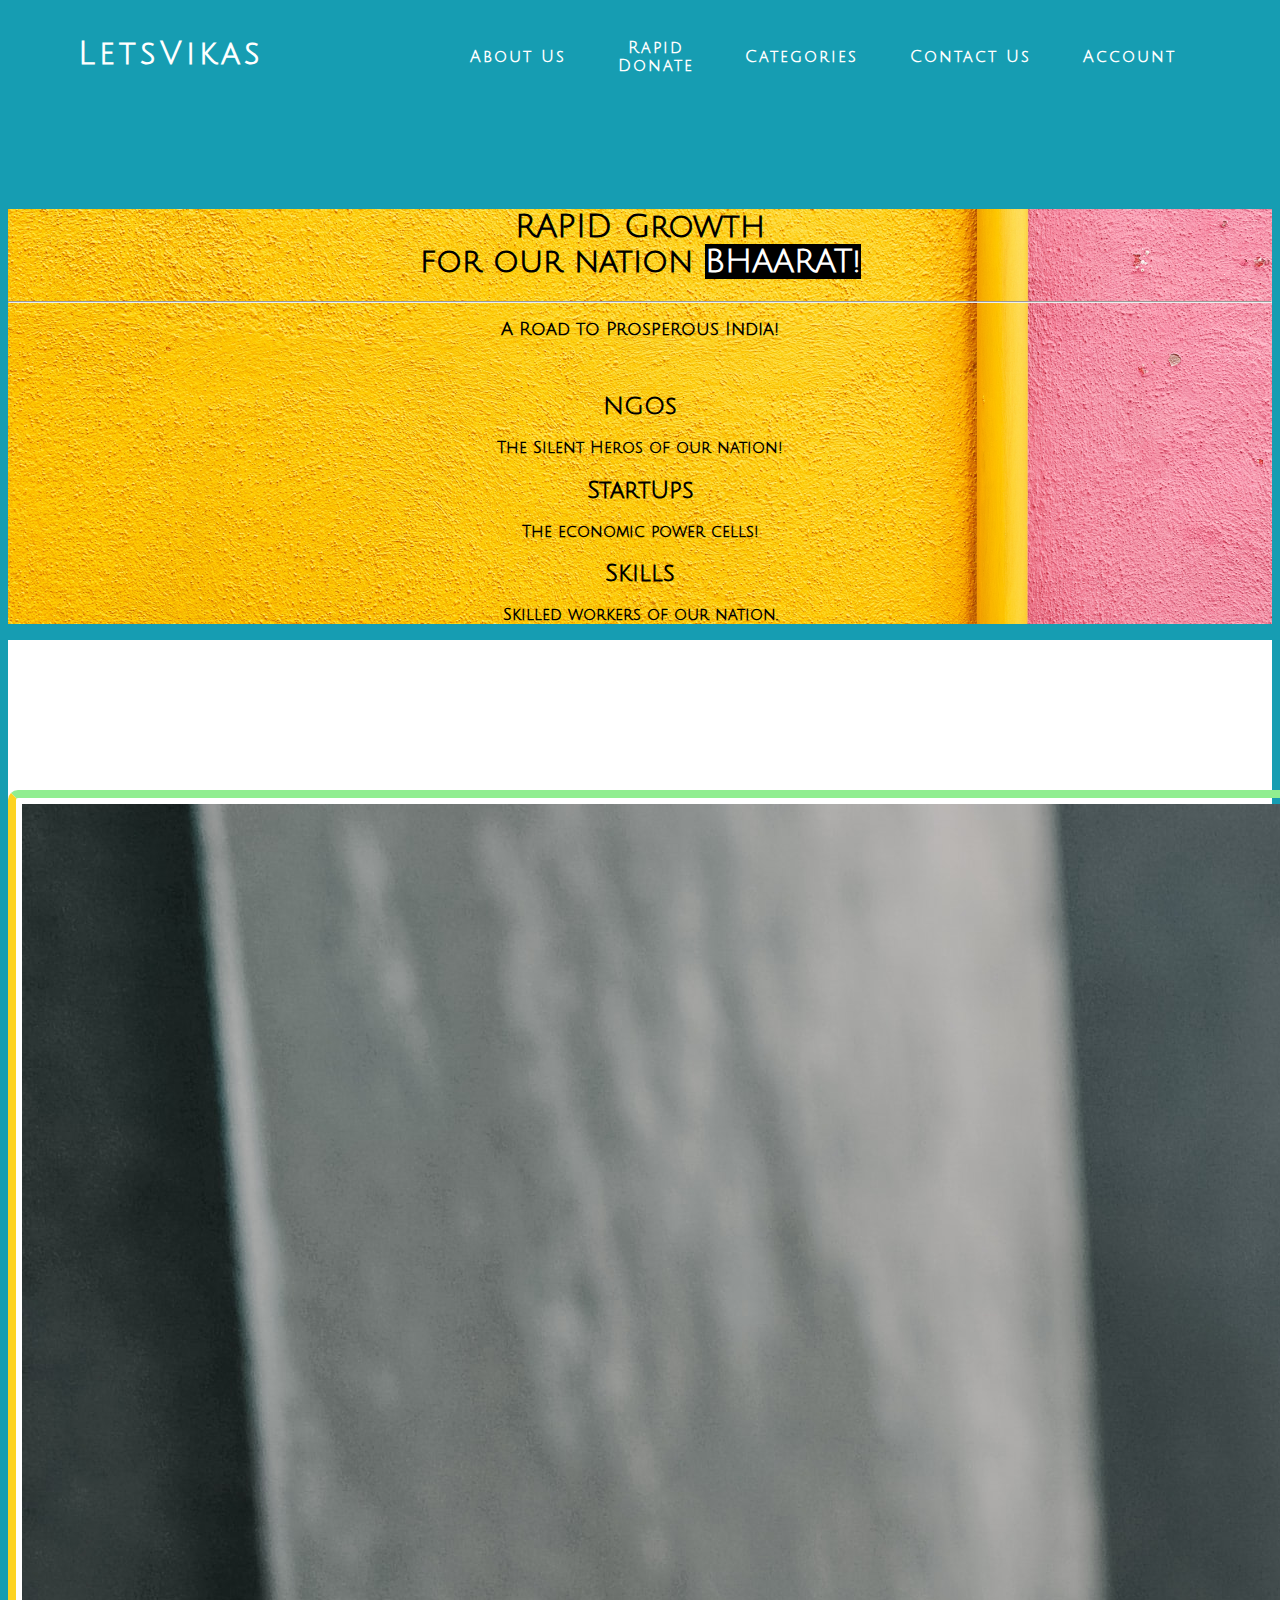
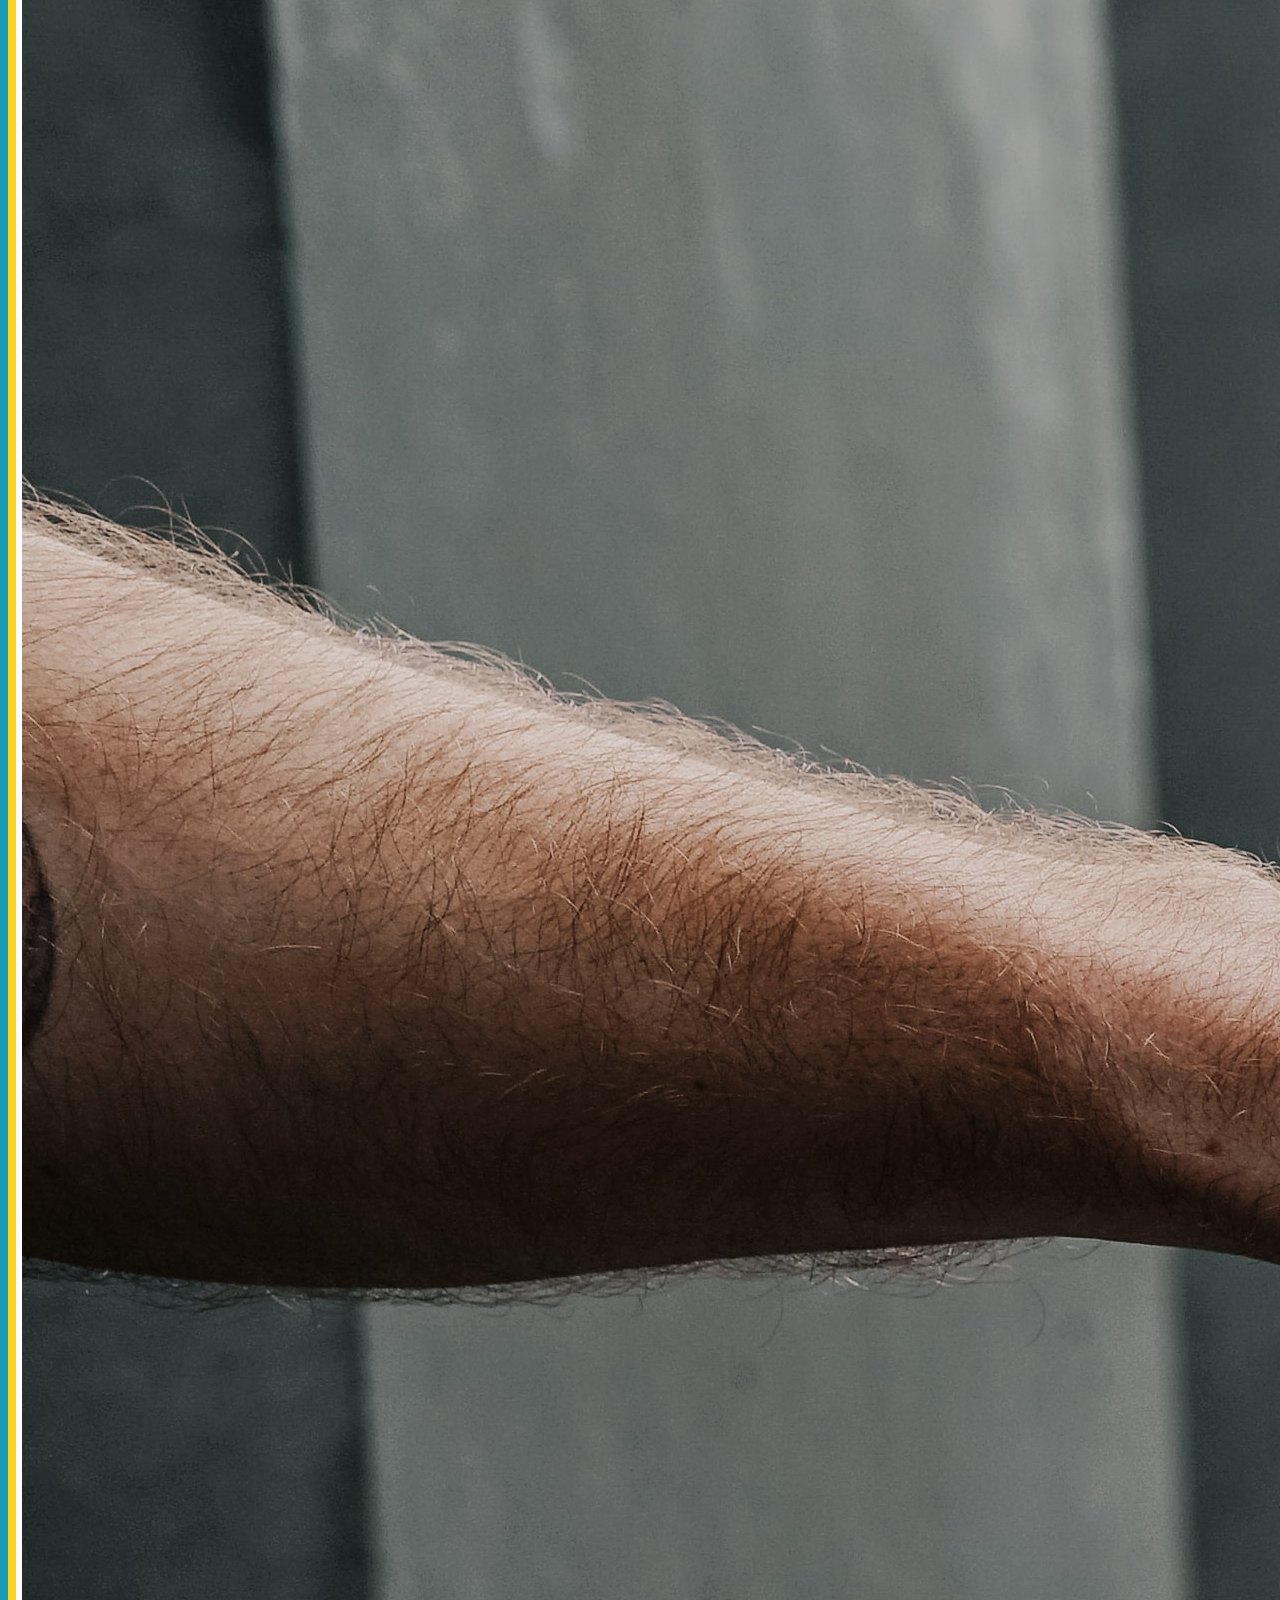
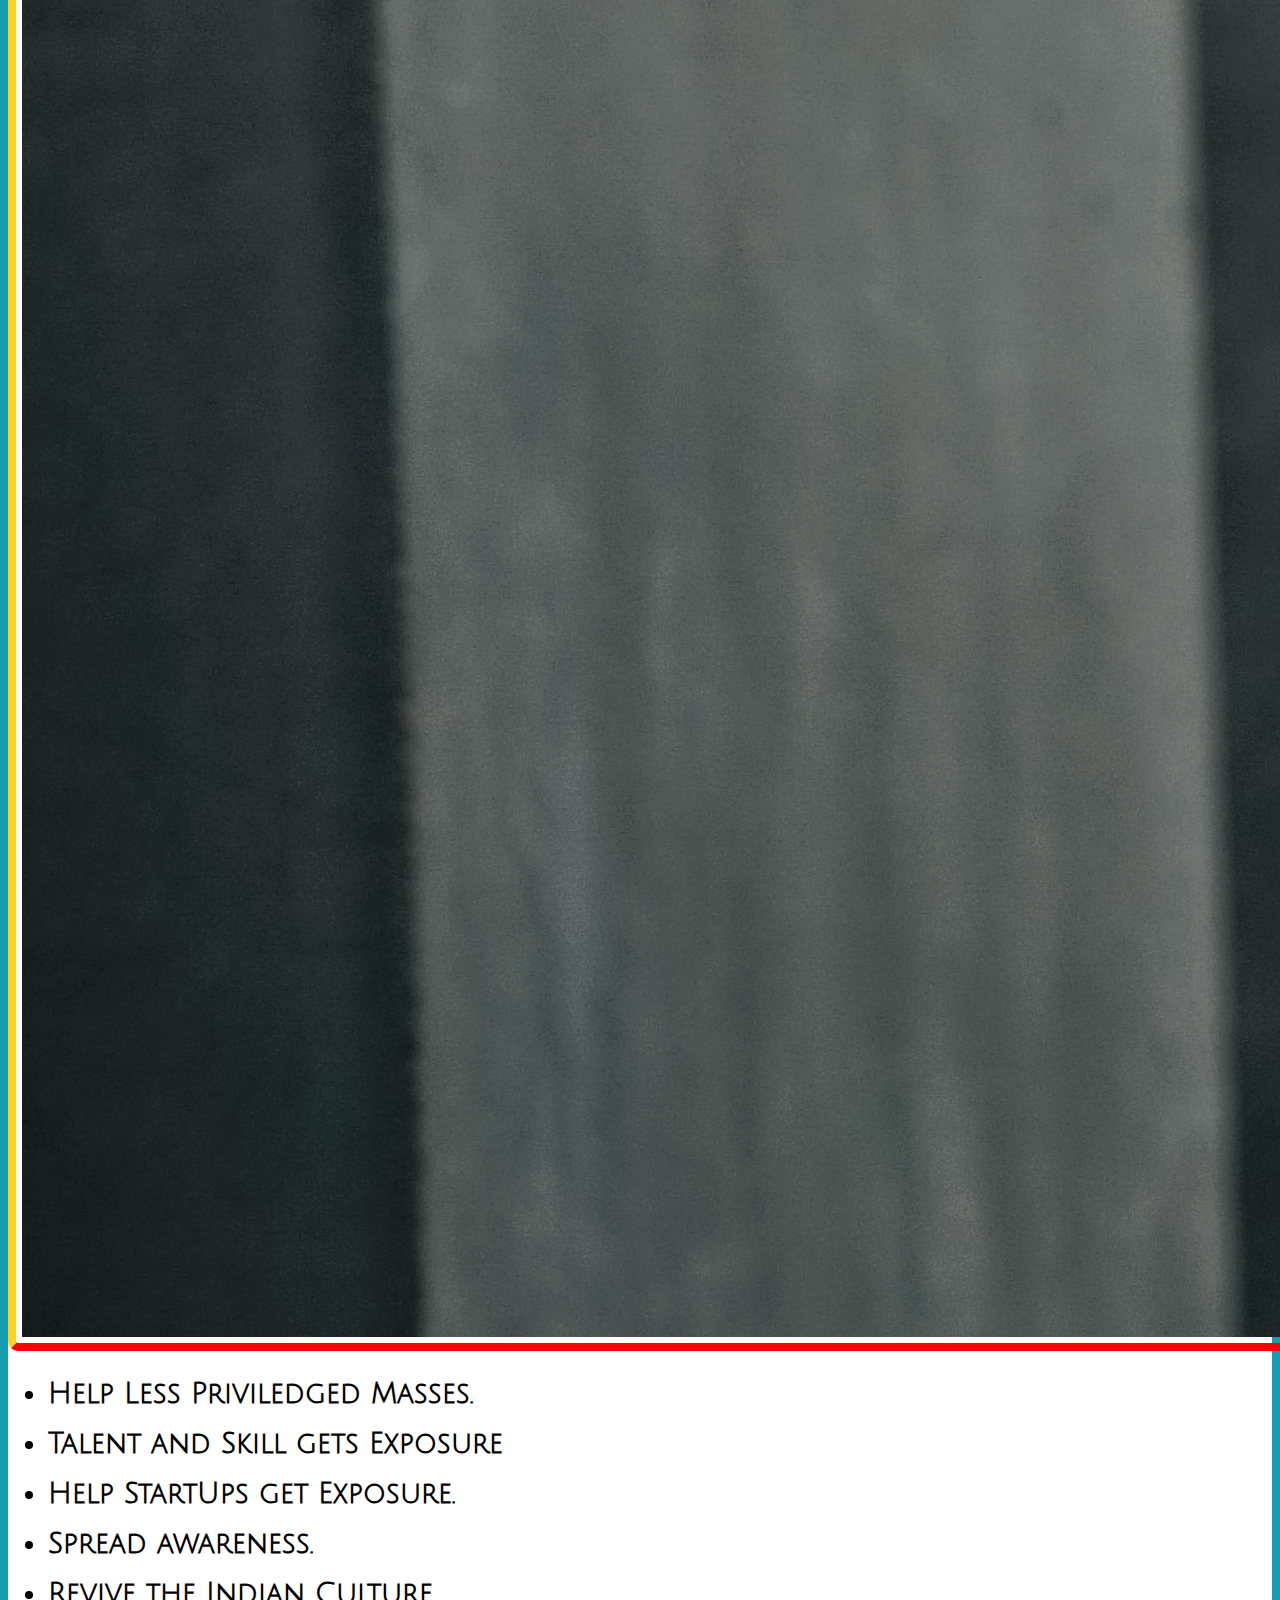
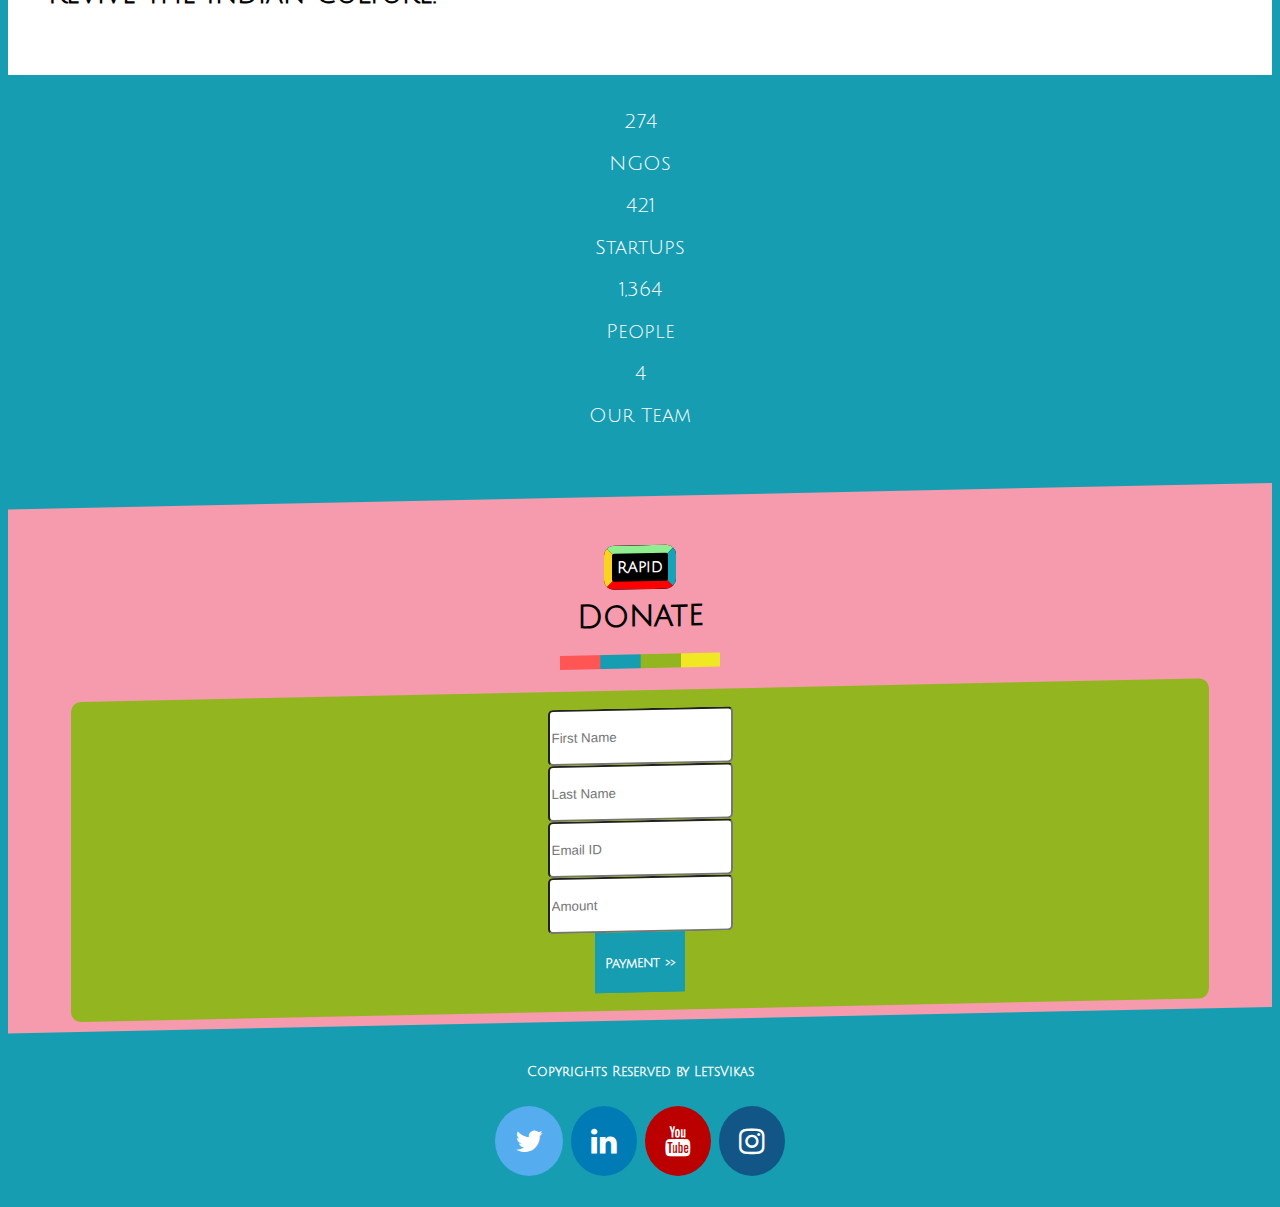
==== commit b5e807c4: "icon" ====
--- a/index.html
+++ b/index.html
@@ -188,10 +188,10 @@
                 <h5 class="font col-sm-6 center"><strong class="whitecolor">Copyrights Reserved by LetsVikas</strong></h5>
             
                 <div class="col-sm-6 center">
-                    <a href="" class="social"><img src="imgs/instalogo.png"></a>
-                    <a href="" class="social"><img src="imgs/linkedinicon.png"></a>
-                    <a href="" class="social"><img src="imgs/yticon.png"></a>
-                    <a href="" class="social"><img src="imgs/fbicon.png"></a>
+                    <a href="#" class="fa fa-twitter"></a>
+					<a href="#" class="fa fa-linkedin"></a>
+					<a href="#" class="fa fa-youtube"></a>
+					<a href="#" class="fa fa-instagram"></a>
                 </div>
             </div>
             <br>
--- a/style.css
+++ b/style.css
@@ -397,4 +397,37 @@
     
     margin: 5px;
     
-}+}
+.fa {
+  padding: 20px;
+  font-size: 30px;
+  text-align: center;
+  text-decoration: none;
+  margin: 5px 2px;
+  border-radius: 50%;
+}
+
+.fa:hover {
+    opacity: 0.7;
+}
+
+
+.fa-twitter {
+  background: #55ACEE;
+  color: white;
+}
+
+.fa-linkedin {
+  background: #007bb5;
+  color: white;
+}
+
+.fa-youtube {
+  background: #bb0000;
+  color: white;
+}
+
+.fa-instagram {
+  background: #125688;
+  color: white;
+}
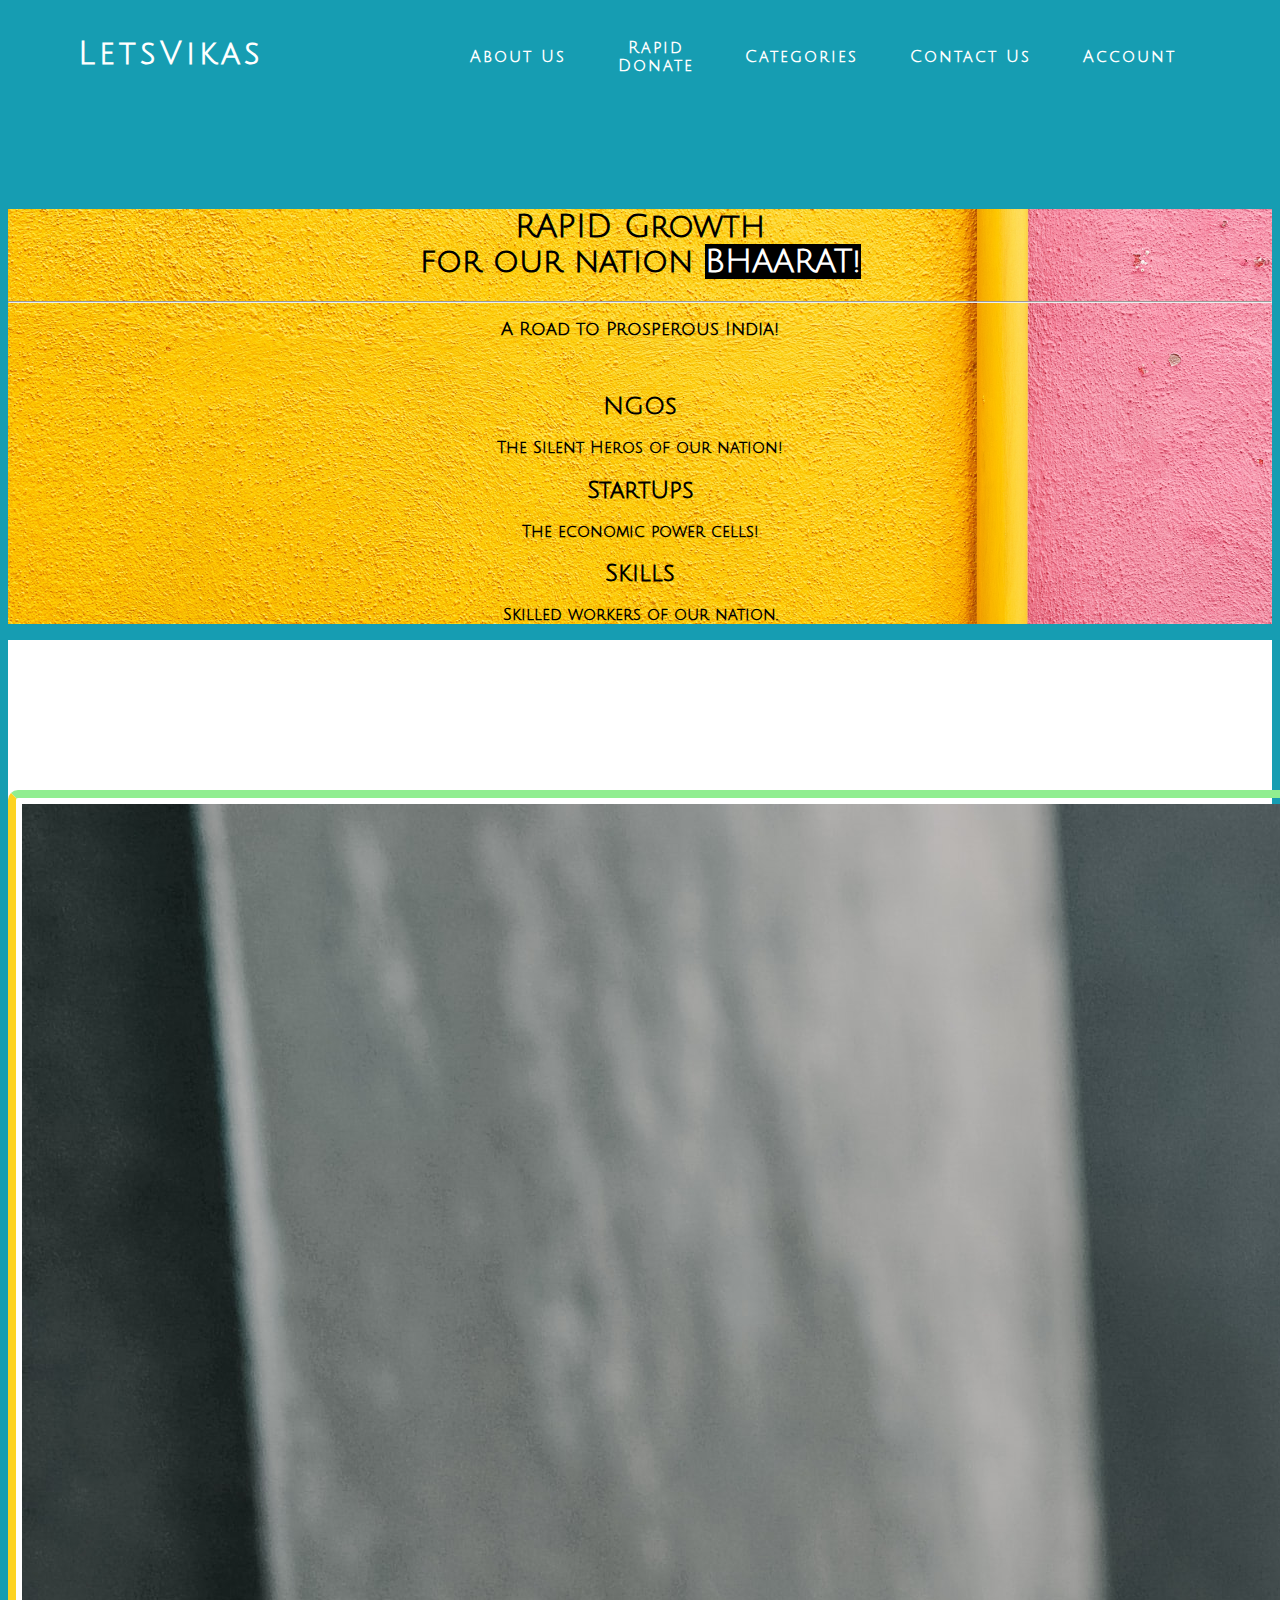
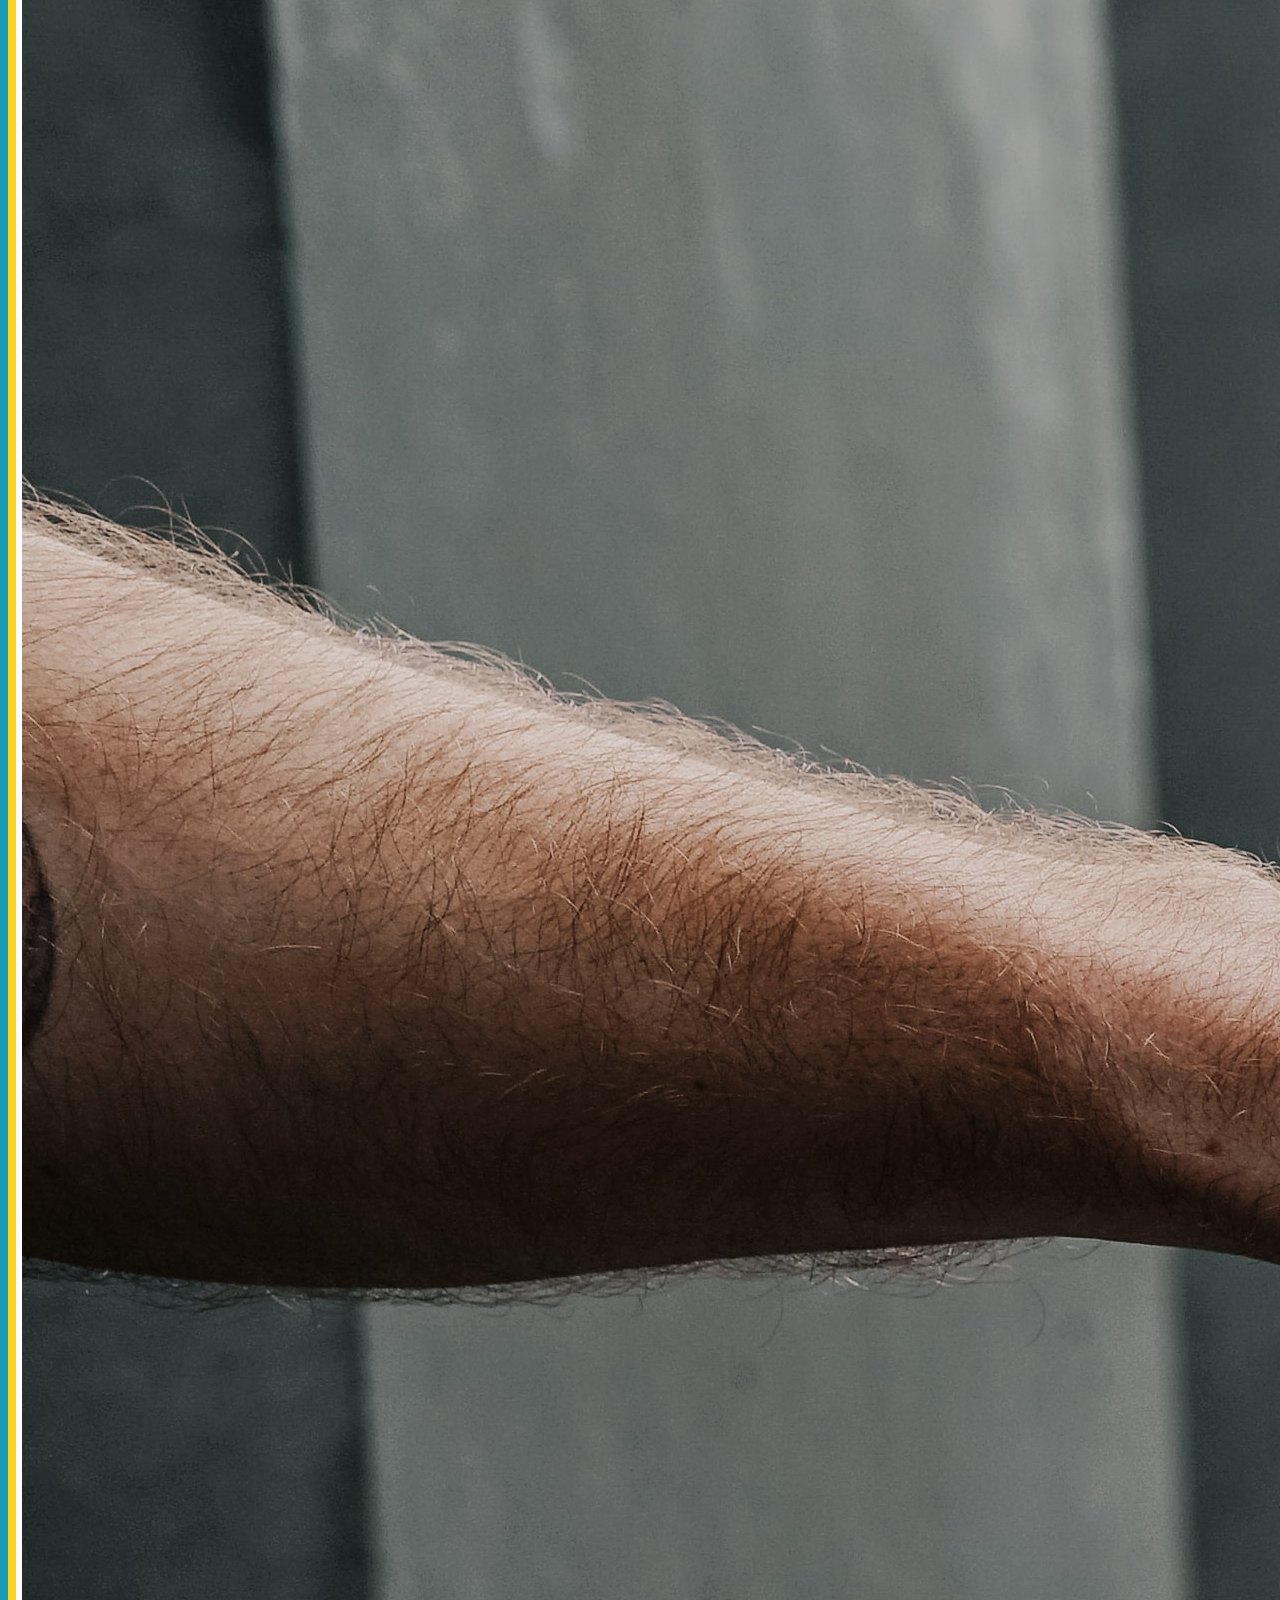
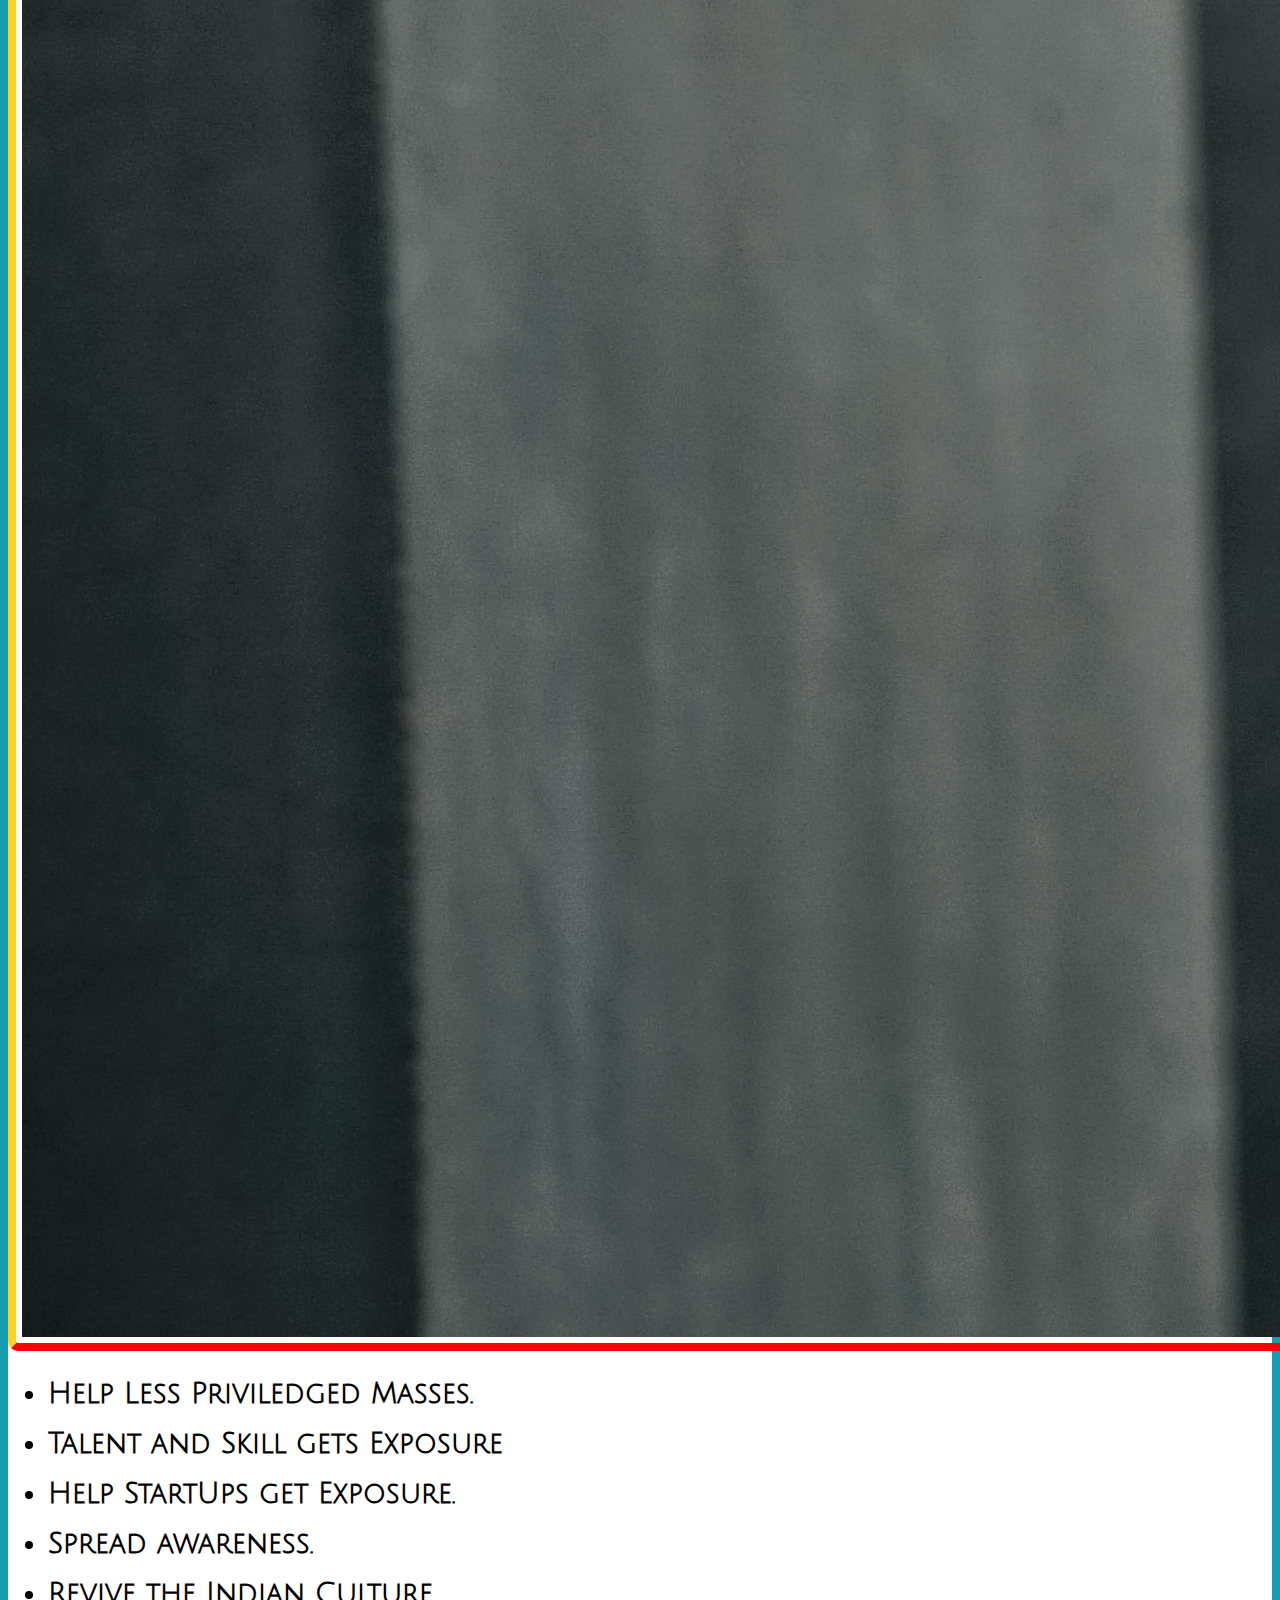
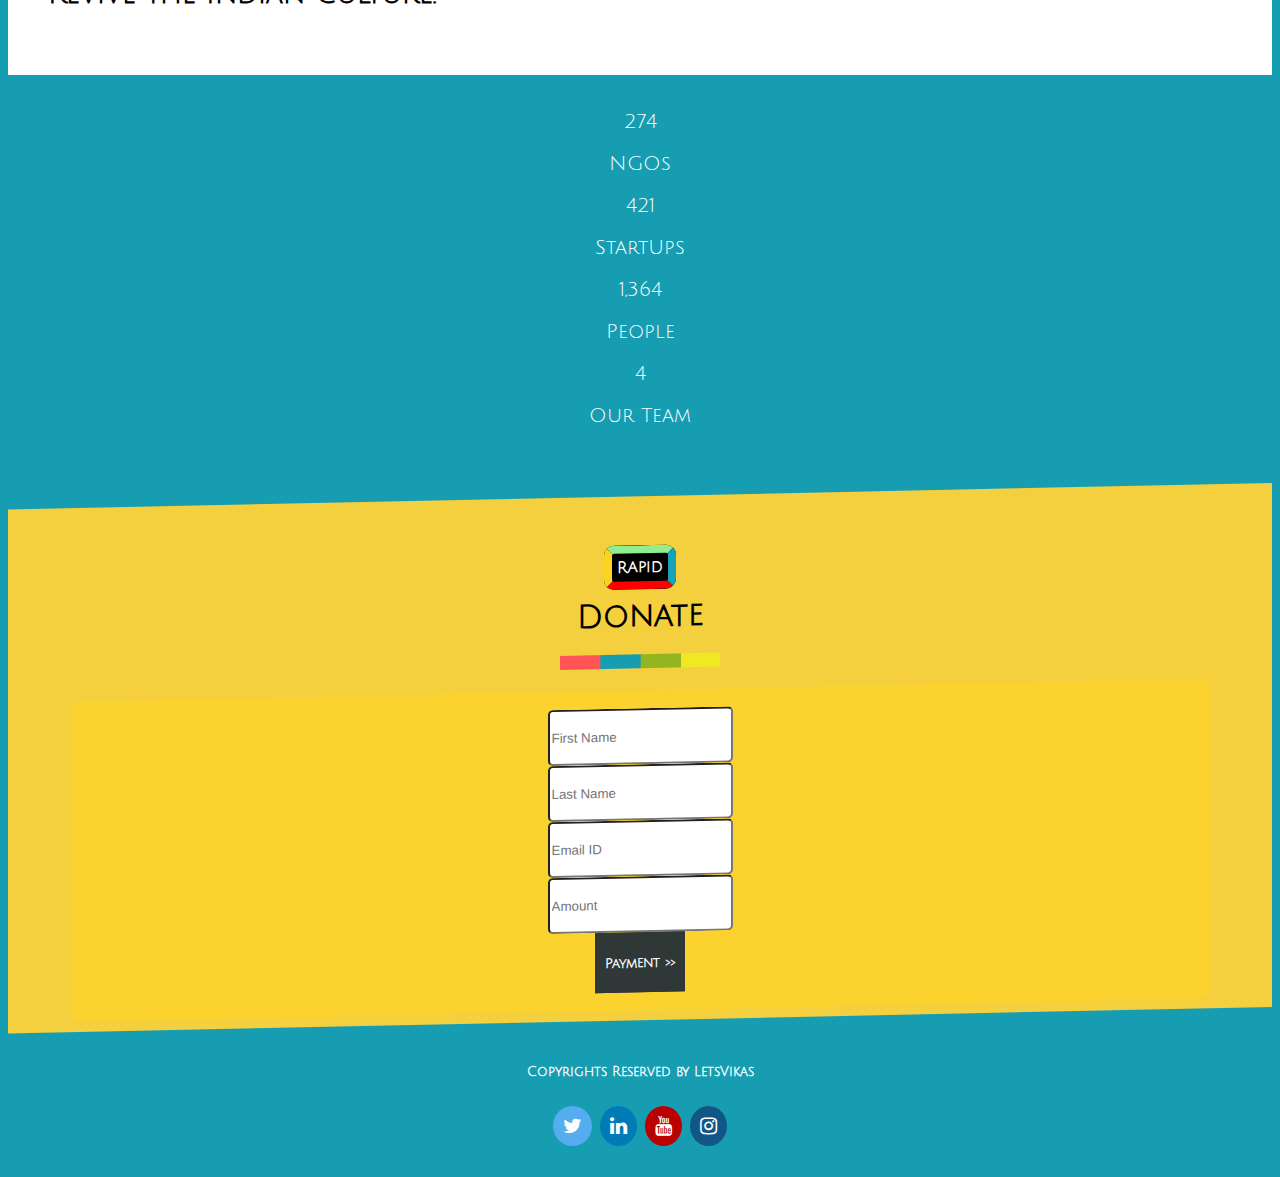
==== commit 5fa27245: "Update index.html" ====
--- a/index.html
+++ b/index.html
@@ -183,6 +183,7 @@
         </div>
         <br><br>
         <div class="footer container-fluid">
+		
             
             <div class="row">
                 <h5 class="font col-sm-6 center"><strong class="whitecolor">Copyrights Reserved by LetsVikas</strong></h5>
--- a/style.css
+++ b/style.css
@@ -1,3 +1,8 @@
+html{
+    
+    scroll-behavior: smooth;
+    
+}
 .font{
     
     font-family: 'Julius Sans One', sans-serif;
@@ -351,7 +356,7 @@
     
     width:90%;
     margin: 0px auto;
-    background-color: #93b51f;
+    background-color: #FCD32E;
     border-radius: 10px;
     
 }
@@ -359,9 +364,9 @@
     
     margin: 0px auto;
     padding-bottom: 0px;
-    background-color: #169DB2;
+    background-color: #2F3837;
     color: white;
-    border: 4px solid #169DB2;
+    border: 4px solid #2F3837;
 
     
 }
@@ -370,7 +375,7 @@
     background-color: white;
     color:black;
     background-color: white;
-    border: 4px solid #169DB2;
+    border: 4px solid #2F3837;
 
     
 }
@@ -382,7 +387,7 @@
 }
 .pinkbg{
     
-    background-color: #F59BAD;
+    background-color: #F4D03F;
     
 }
 .donate-container{
@@ -399,8 +404,8 @@
     
 }
 .fa {
-  padding: 20px;
-  font-size: 30px;
+  padding: 10px;
+  font-size: 20px;
   text-align: center;
   text-decoration: none;
   margin: 5px 2px;
@@ -411,12 +416,12 @@
     opacity: 0.7;
 }
 
-
 .fa-twitter {
   background: #55ACEE;
   color: white;
 }
 
+
 .fa-linkedin {
   background: #007bb5;
   color: white;
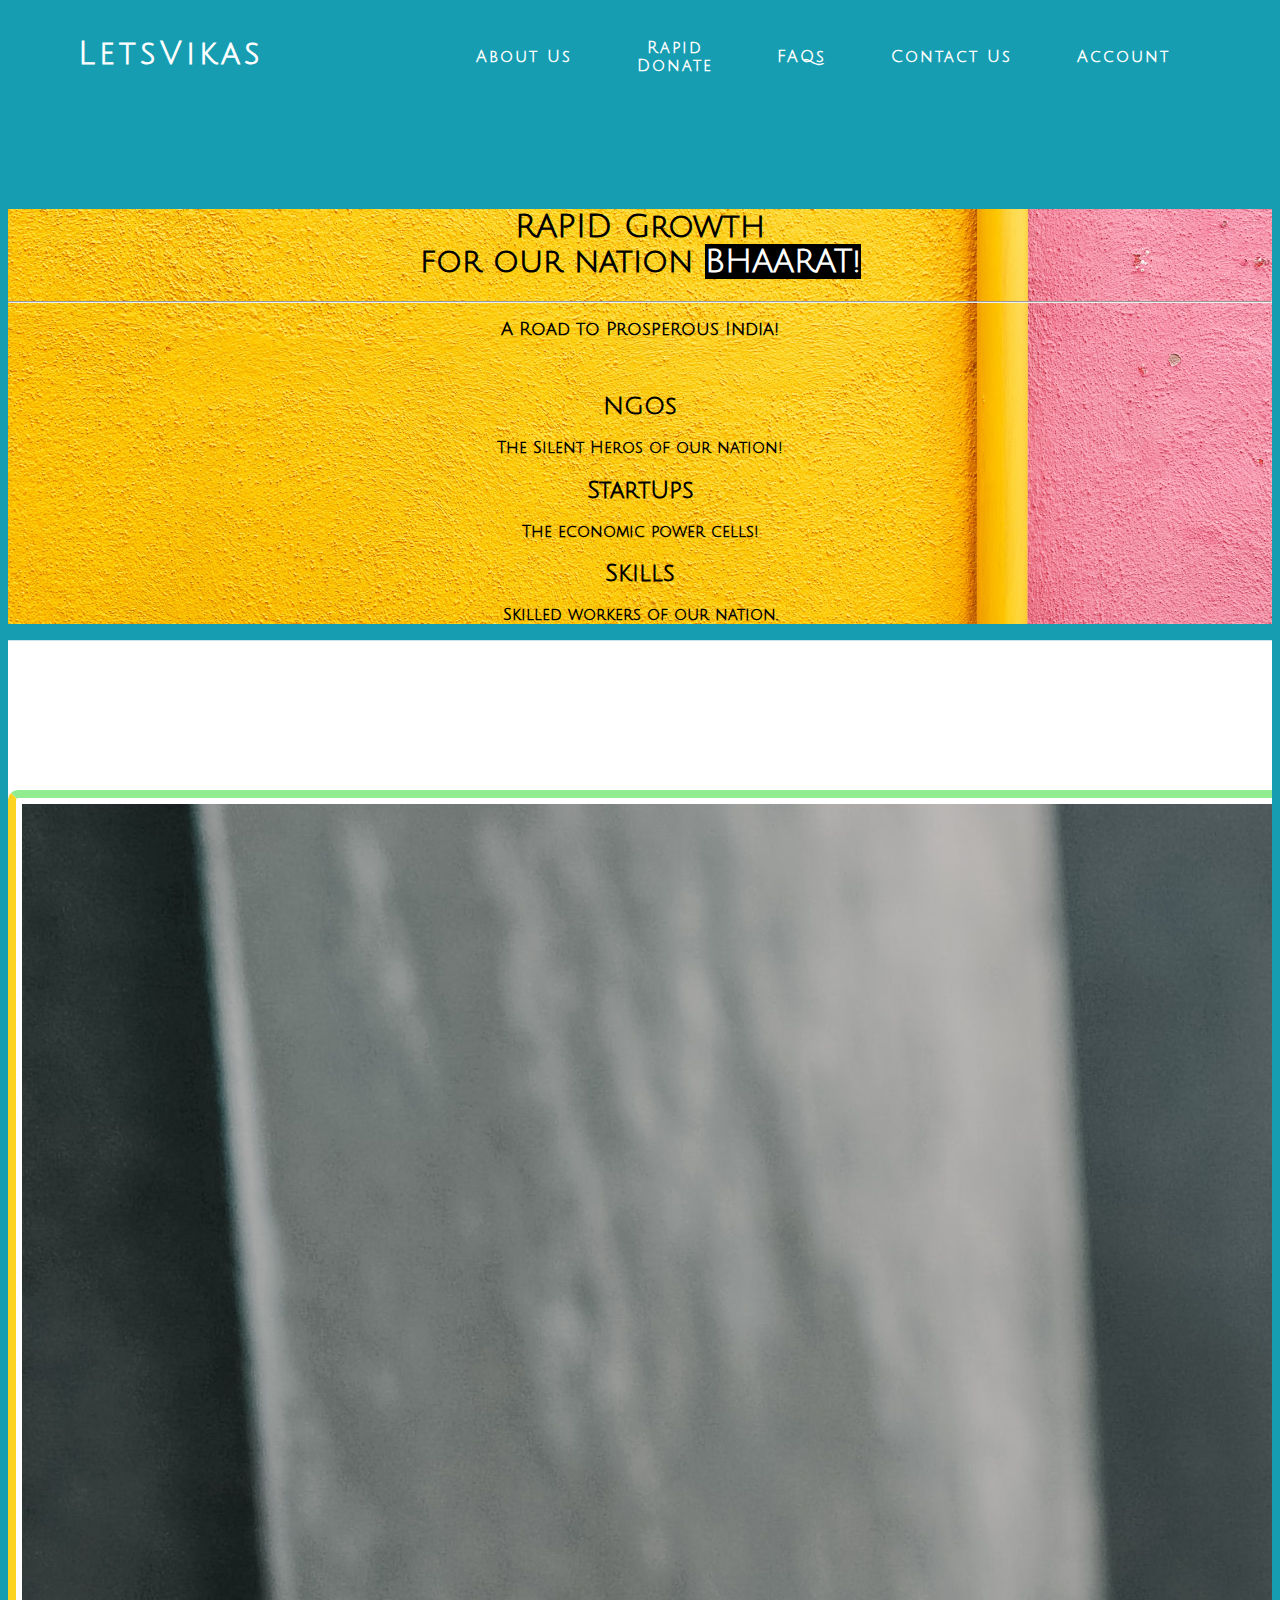
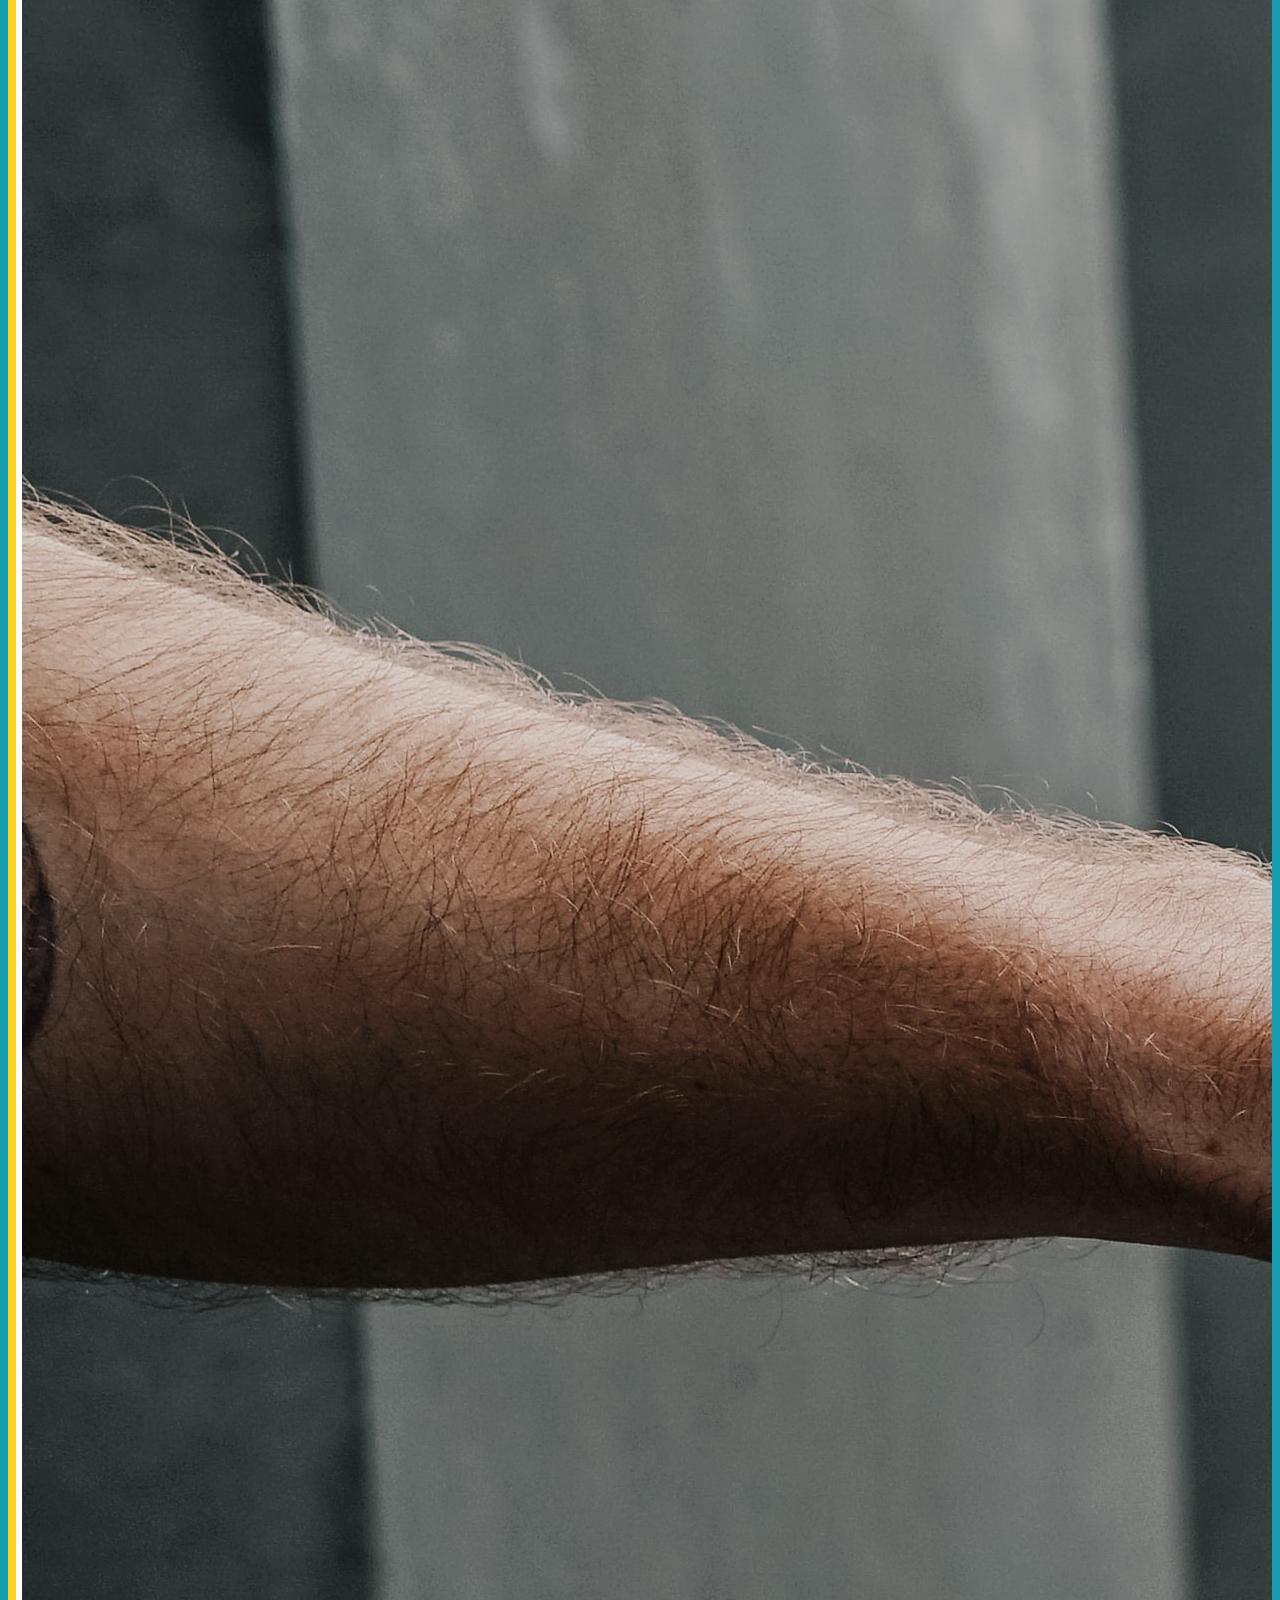
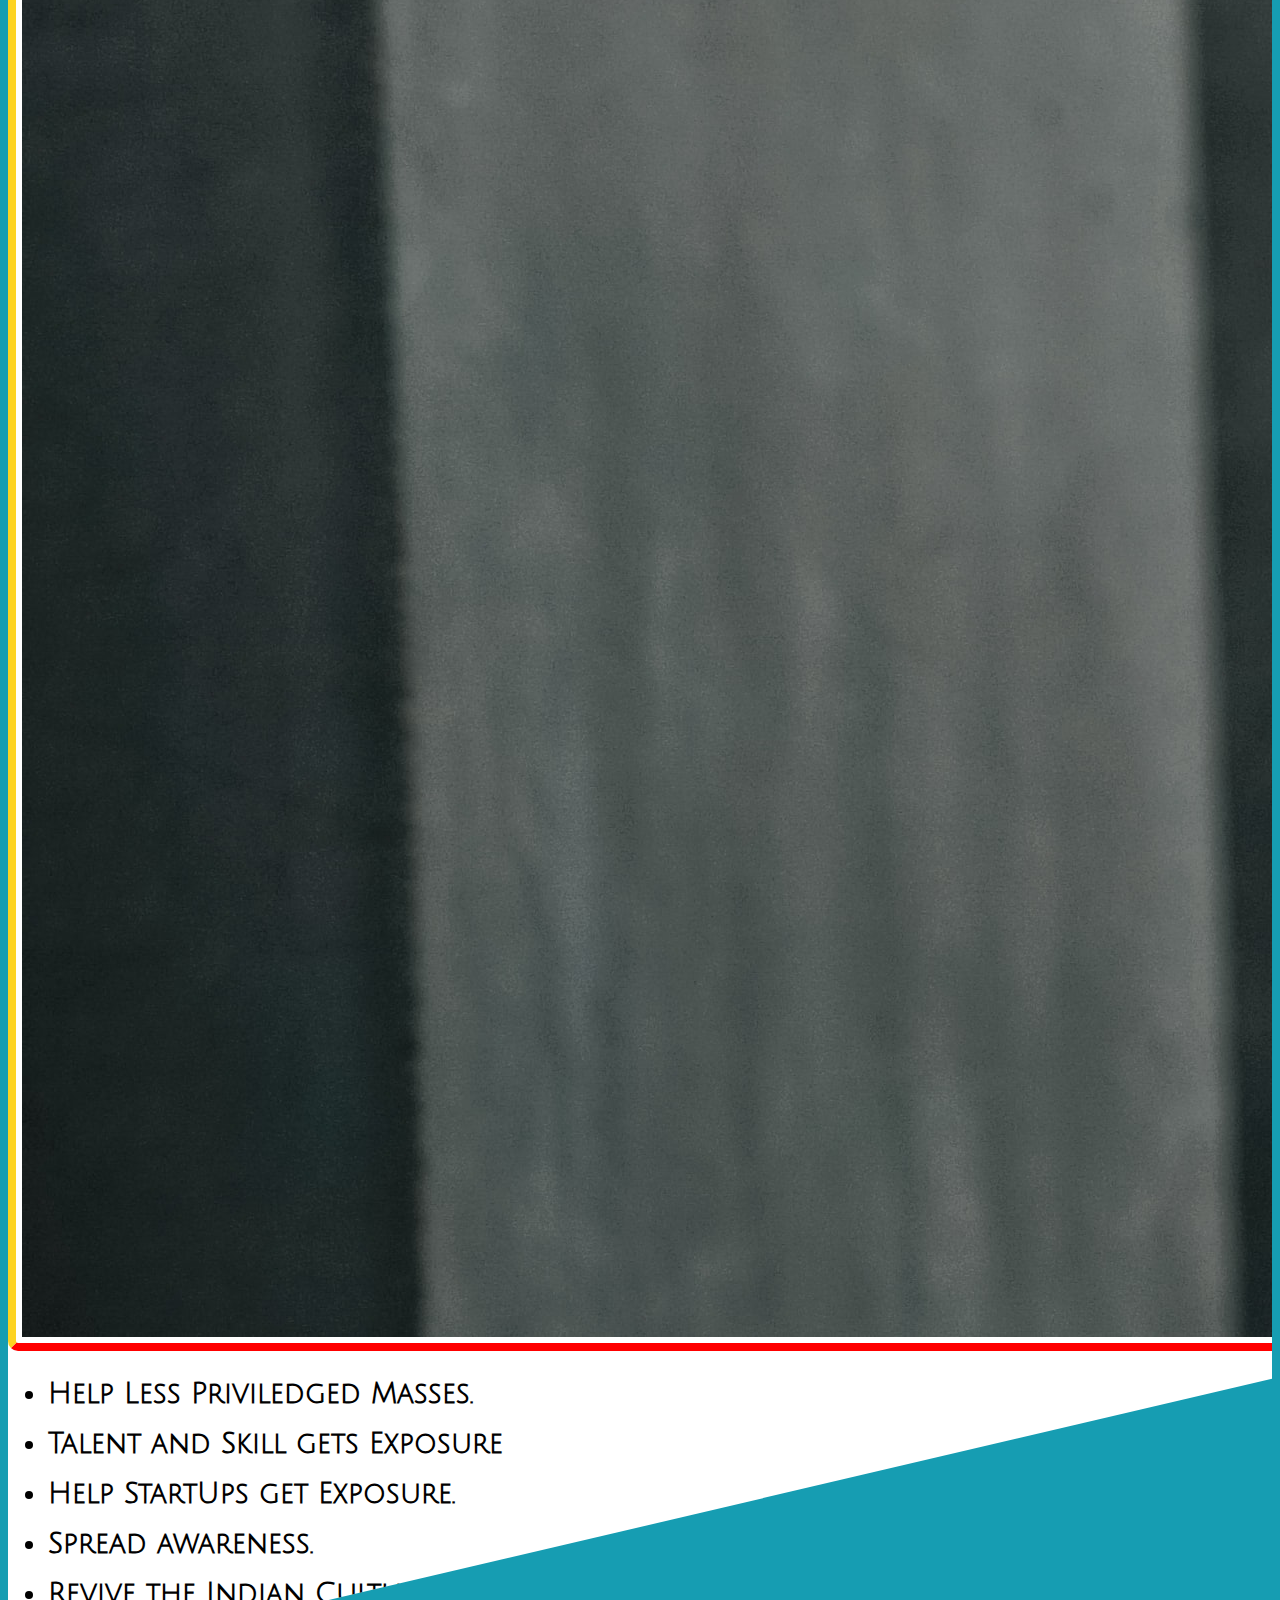
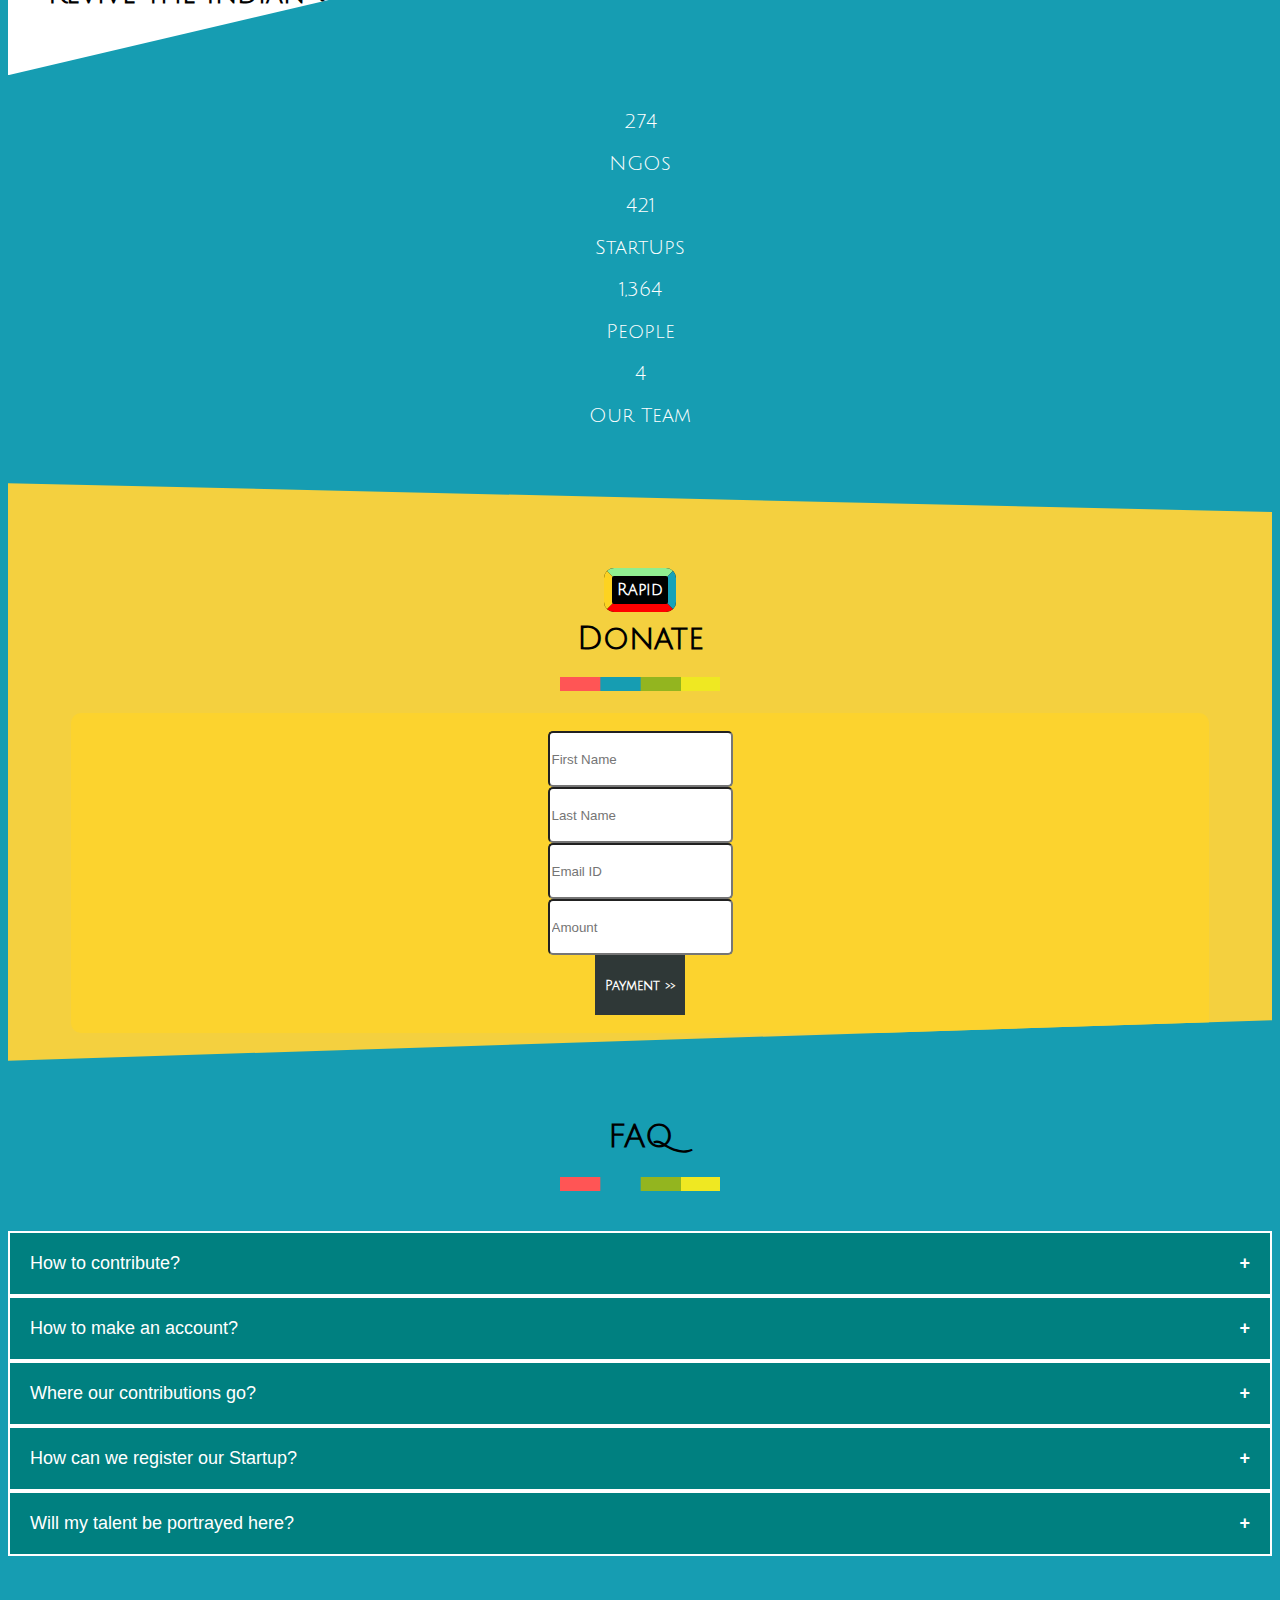
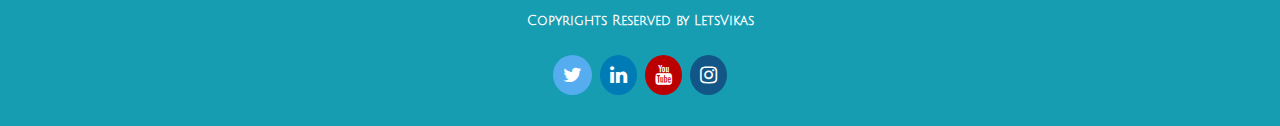
==== commit 58cb8c44: "Login-signup frontend" ====
--- a/index.html
+++ b/index.html
@@ -28,9 +28,9 @@
             <ul class="nav-items font">
                 <li class="center"><a href="#aboutussect">About Us</a></li>
                 <li class="center"><a href="#donationsect" >Rapid<br>Donate</a></li>
-                <li class="center"><a href="">Categories</a></li>
+                <li class="center"><a href="#faqsect">FAQs</a></li>
                 <li class="center"><a href="">Contact Us</a></li>
-                <li><a href="#" id="login-btn" class="btn btn-outline-light">Account</a></li>
+                <li><a href="signin.html" id="login-btn" class="btn btn-outline-light">Account</a></li>
             </ul>
             <div class="burger">
             
@@ -113,7 +113,7 @@
         </div>
         <!--End of About Us Section-->
         <br><br>
-        <div class="container-fluid">
+        <div class="container-fluid mid">
         <div class="row font incrfont2">
             
           <div class="col-lg-3 col-6 center whitecolor">
@@ -137,13 +137,13 @@
 		
           </div>   
         </div>
-            <br>
+            <br  id="donationsect">
       </div>
         <br>
         <!--DONATE-->
         
-        <div class="donate-container container-fluid pinkbg" id="donationsect">
-            <br>
+        <div class="donate-container container-fluid pinkbg">
+            <br><br><br>
             <div class="container card shadow p-3 mb-5 bg-white rounded">
                 <br>
                 <div class="center">
@@ -180,8 +180,41 @@
                 
                 </div>
             </div>
+            <br>
         </div>
         <br><br>
+        <div class="container-fluid" id="faqsect">
+        <div class="container faqsect">
+            <div class="center">
+            <h1><strong class="font">FAQ</strong></h1>
+                <img src="imgs/underline-1.png"> 
+            </div>
+                <br><br>
+              <button class="accordion font1">How to contribute?</button>
+		      <div class="panel">
+		      <p>You can donate easily through Rapid Donate Section!</p>
+		      </div>
+
+                <button class="accordion font1">How to make an account?</button>
+		      <div class="panel">
+		      <p>Click on the Account Button above, and fill in the details in the redirected page.</p>
+		      </div>
+
+                <button class="accordion font1">Where our contributions go?</button>
+		      <div class="panel">
+		      <p>We donate directly to NGOs! No middle man involved!</p>
+		      </div>
+            <button class="accordion font1">How can we register our Startup?</button>
+		      <div class="panel">
+		      <p>During registering of Account, select Startup from the Drop Down..</p>
+		      </div>
+            <button class="accordion font1">Will my talent be portrayed here?</button>
+		      <div class="panel">
+		      <p>Yes! We make sure...deserving individuals get the publicity they need!</p>
+		      </div>
+        </div>
+        <br><br>
+        </div>
         <div class="footer container-fluid">
 		
             
--- a/style.css
+++ b/style.css
@@ -35,7 +35,6 @@
     background-repeat: no-repeat;
     background-size: cover;
     margin-bottom: 0px;
-    
 }
 .whitecolor{
     
@@ -267,6 +266,7 @@
     background-color: white;
     display: flex;
     align-items: center;
+    clip-path: polygon(0 0, 100% 0, 100% 93%, 0 100%);
     
 }
 .aboutusimg{
@@ -394,9 +394,41 @@
     
     padding-top: 5px; 
     padding-bottom: 10px !important; 
-    transform: skewY(-1.2deg);
-    transform-origin: 100%;
-    
+    clip-path: polygon(0 0, 100% 5%, 100% 93%, 0% 100%);
+    
+}
+.accordion {
+  background-color:teal;
+  color: white;
+  cursor: pointer;
+  padding: 20px;
+  width: 100%;
+  border: 2px solid white;
+  text-align: left;
+  outline: none;
+  font-size: 18px;
+  transition: 0.4s;
+    font-weight: 480;
+}
+
+.accordion:hover {
+  background-color: white;
+    color: black;
+}
+.accordion:after {
+  content: '\002B';
+  font-weight: bold;
+  float: right;
+  margin-left: 5px;
+}
+
+.panel {
+  padding: 0px 10px;
+    font-size: 110%;
+  background-color: aliceblue;
+  max-height: 0;
+  overflow: hidden;
+  transition: max-height 0.2s ease-out;
 }
 .social{
     
@@ -436,3 +468,41 @@
   background: #125688;
   color: white;
 }
+.faqsect{
+    
+    border-radius: 10px !important;
+    
+}
+.mainsect{
+    
+    background-color: white;
+    
+}
+.breadcrumb{
+    
+    width: 100%;
+    
+}
+.breadcrumbcontainer{
+    
+    background-color: #E9ECEF;
+    
+}
+.orstatement{
+    
+    padding-left: 20px;
+    padding-top: 5px;
+    padding-bottom: 5px;
+    
+}.signuplink{
+    
+    margin-left: 10px;
+    
+}
+#welcome{
+    
+    background-color: #F4D03F;
+    padding: 5px;
+    border-radius: 10px;
+    
+}